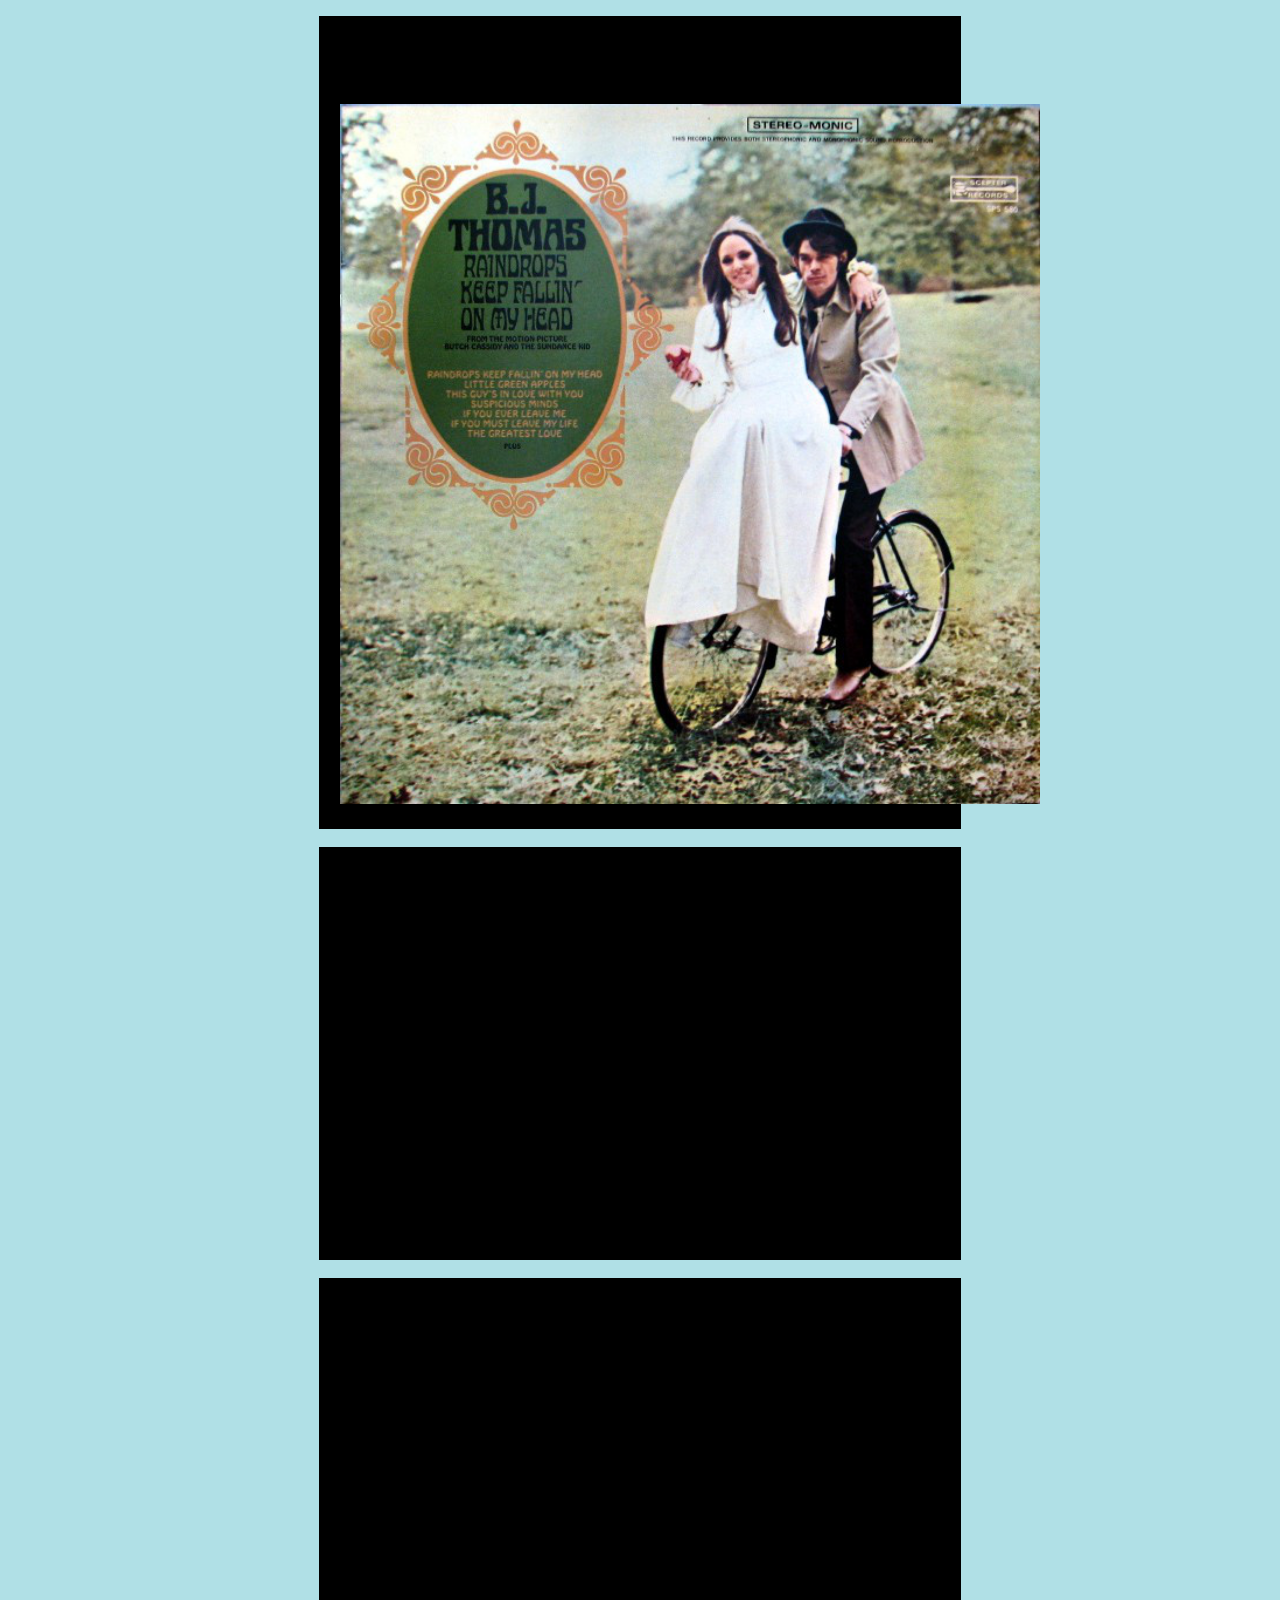
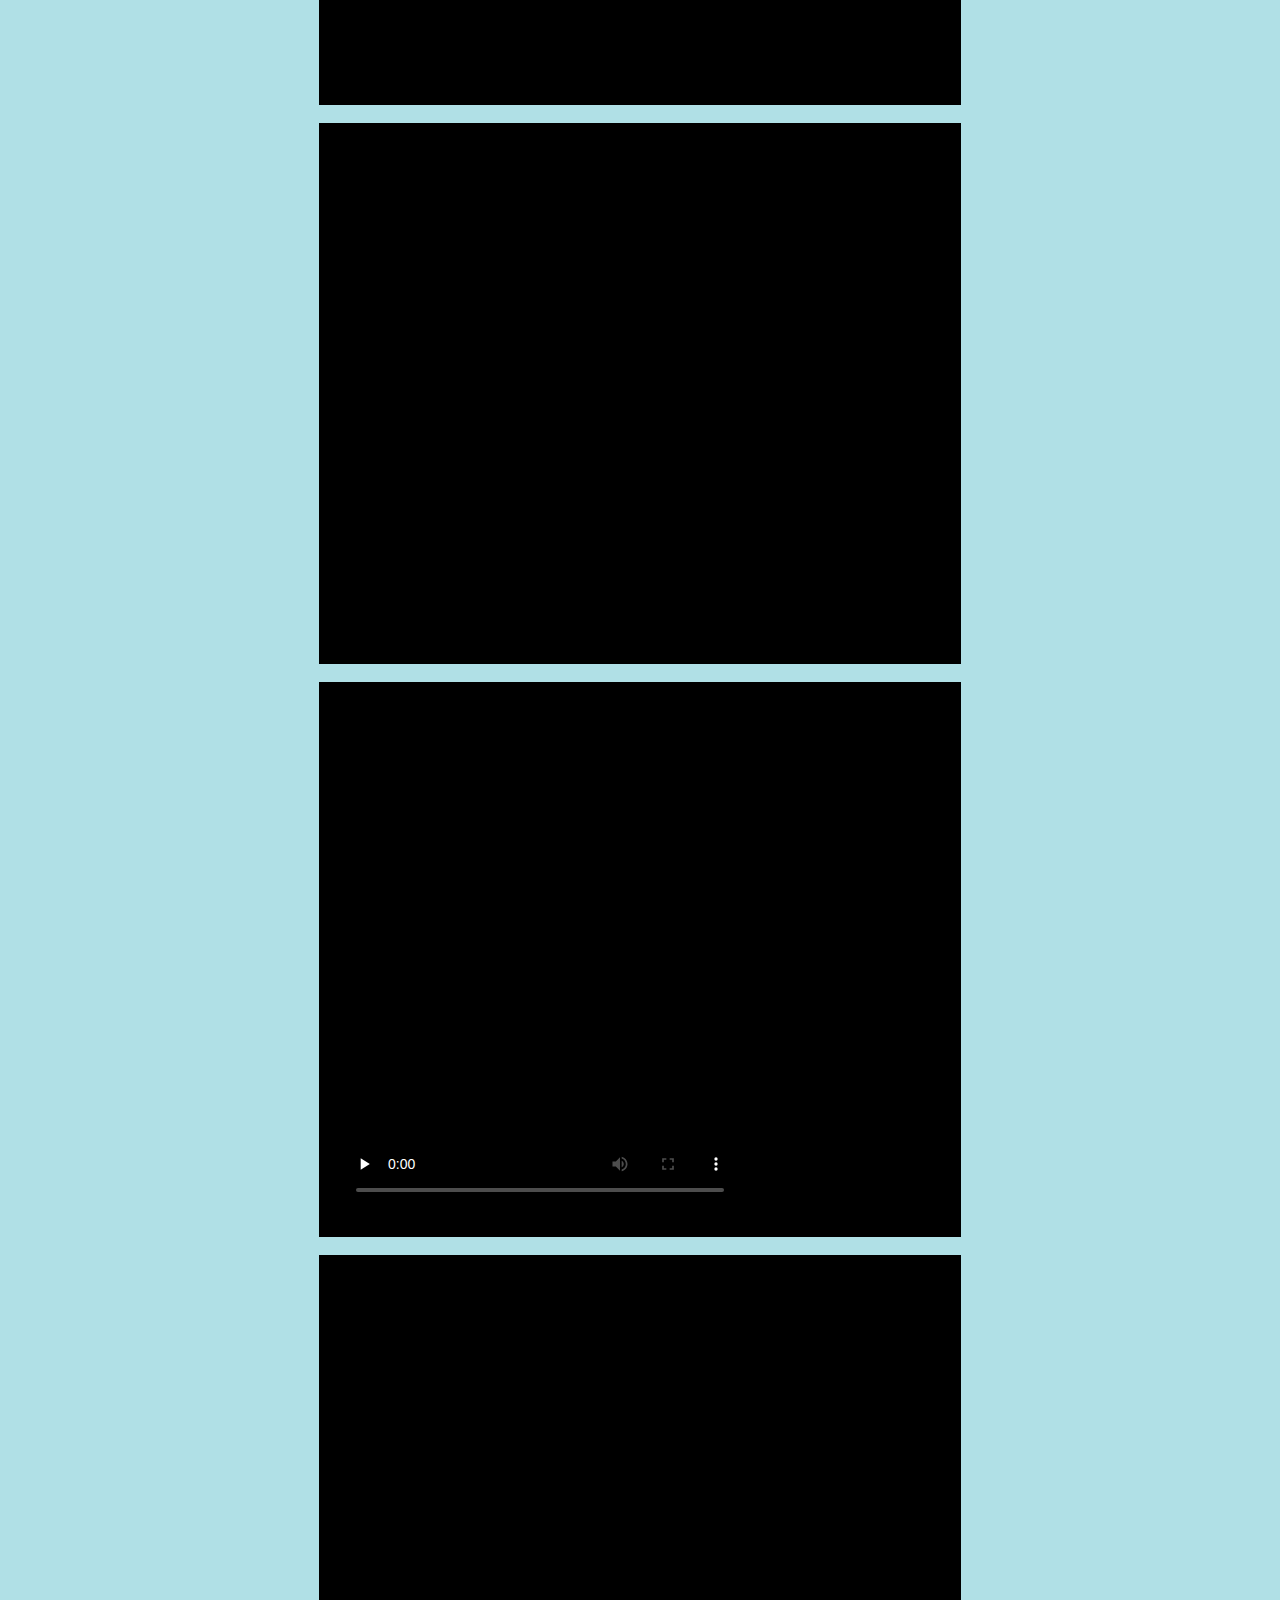
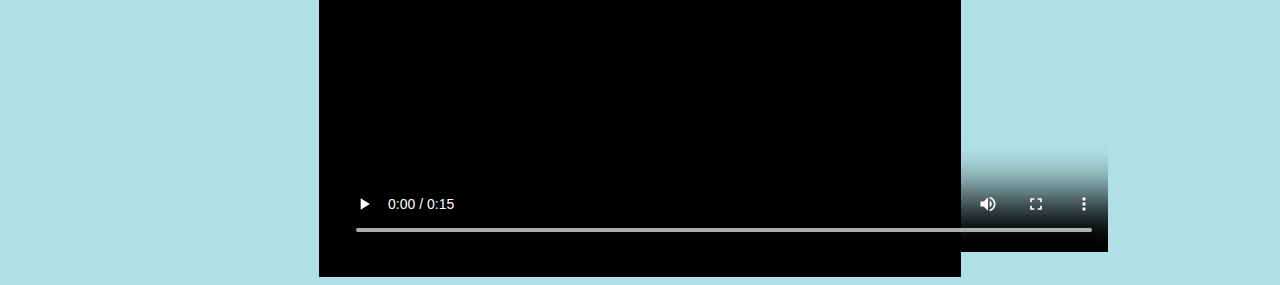
==== assignment-5/index.html @ 25c0986b "assignment5" ====
<!DOCTYPE html>

<html>
<p lang="en-us"></p>
  <head>
<meta charset="UTF-8">
<meta name="Assignment5" content="Recipe">
<meta name="author" content="Daniel Ostersmith">
<meta name="viewport" content="width=device-width, initial-scale=1.0">
<title>Assignment5-Site</title>
<link rel="stylesheet" href="./css/style.css">
<style>
  body {background-color: powderblue; text-align: centr;}
  .container {background-color: black;width: 600px; margin: auto; padding:
     20px; border: 1px solid black}
     .lyrics p, pre {font-size: small;font-family: Arial;}
     .contact {background-color: lightgray;} {}
</style>
  </head>
  <body>
    <div id="art" class="container" >
        <h2>Album Art</h2>
      <img src="./images/raindrops.jpg"
      alt="An image of the album art for Raindrops Keep Falling on My Head"
      title="Raindrops album art" width="700" height="700" />
    </div>
  <br>
<div id="audio" class="container">
<h2>Audio Track</h2>
<iframe width="100%" height="300" scrolling="no" frameborder="no"
allow="autoplay" src="https://w.soundcloud.com/player/?url=https%3A//api.
soundcloud.com/tracks/73102422&color=%23ff5500&auto_play=false&hide_related=
false&show_comments=true&show_user=true&show_reposts=false&show_teaser=
true&visual=true"></iframe>
  </div>
  <br>


<div id="video" class="container">
<h2>Music Video</h2>
<iframe width="560" height="315" src="https://www.youtube.com/embed/ouxJ4GfC6JA"
 frameborder="0" allow="autoplay; encrypted-media" allowfullscreen></iframe>
  </div>
  <br>


<div id="lyrics" class="container lyrics">
<h2>Song Lyrics</h2>
Raindrops are falling on my head <br>
And just like the guy Whose feet are too big for his bed <br>
Nothing Seems to fit  <br>
Those raindrops are falling on my head, They keep falling<br>
So I just did me some talking to the sun <br>
And I said I did not like the way he got things done <br>
Sleeping on the job <br>
Those raindrops are falling on my head, They keep fallin '<br>
But there's one thing I know <br>
The blues they send to me <br>
Will not defeat me, it will not be long <br>
'Till happiness steps up to greet me<br>
Raindrops keep falling on my head <br>
But did does not mean my eyes will soon be turning red <br>
Crying's not for me <br>
'Cause I'm never gonna stop the rain by complaining <br>
Because I'm free <br>
Nothing's worrying me <br>
It will not be long 'till happiness steps up to greet me <br>
Raindrops keep falling on my head <br>
But did does not mean my eyes will soon be turning red <br>
Crying's not for me <br>
'Cause I'm never gonna stop the rain by complaining <br>
Because I'm free,' cause nothing's worrying me <br>
  </div>


<br>
<div id="copyright" class="container ">

<h2>Copyright</h2> &#169;
All provided media is (c) ARTIST NAME. This site was produced for the class
 "Introduction to Web Design & Development" with the University of Montana,
 School of Media Arts, and does not profit from any use of said media.
 <p> </p>
 University of Montana
School of Media Arts, McGill Hall Rm 127
32 Campus Dr
Missoula, MT 59812
<p></p>
<video src="./media/mart-logo-animated.mp4" poster="#" width="400" height="320" preload="none" controls ></video>

  </div>
<br>
  <div id="video poster" class="container">
    <video poster="./media/mart-logo-animated.mp4" width="768" height="576" preload controls loop>
      <source src="./media/mart-logo-animated.mp4" type='video/mp4;codecs="avc1.42E01E, mp4a.40.2"' />
      <source src="./media/duckett-puppy.webm" type='video/webm;codecs="vp8, vorbis"' />
      <p>A video of a puppy playing in the snow.</p>
      <p>Sorry, your browser doesn't support embedded videos, but don't worry, you can <a href="./media/duckett-puppy.webm">download it</a> and watch it with your favorite video player!</p>
    </video>
  </div>

</body>


</html>
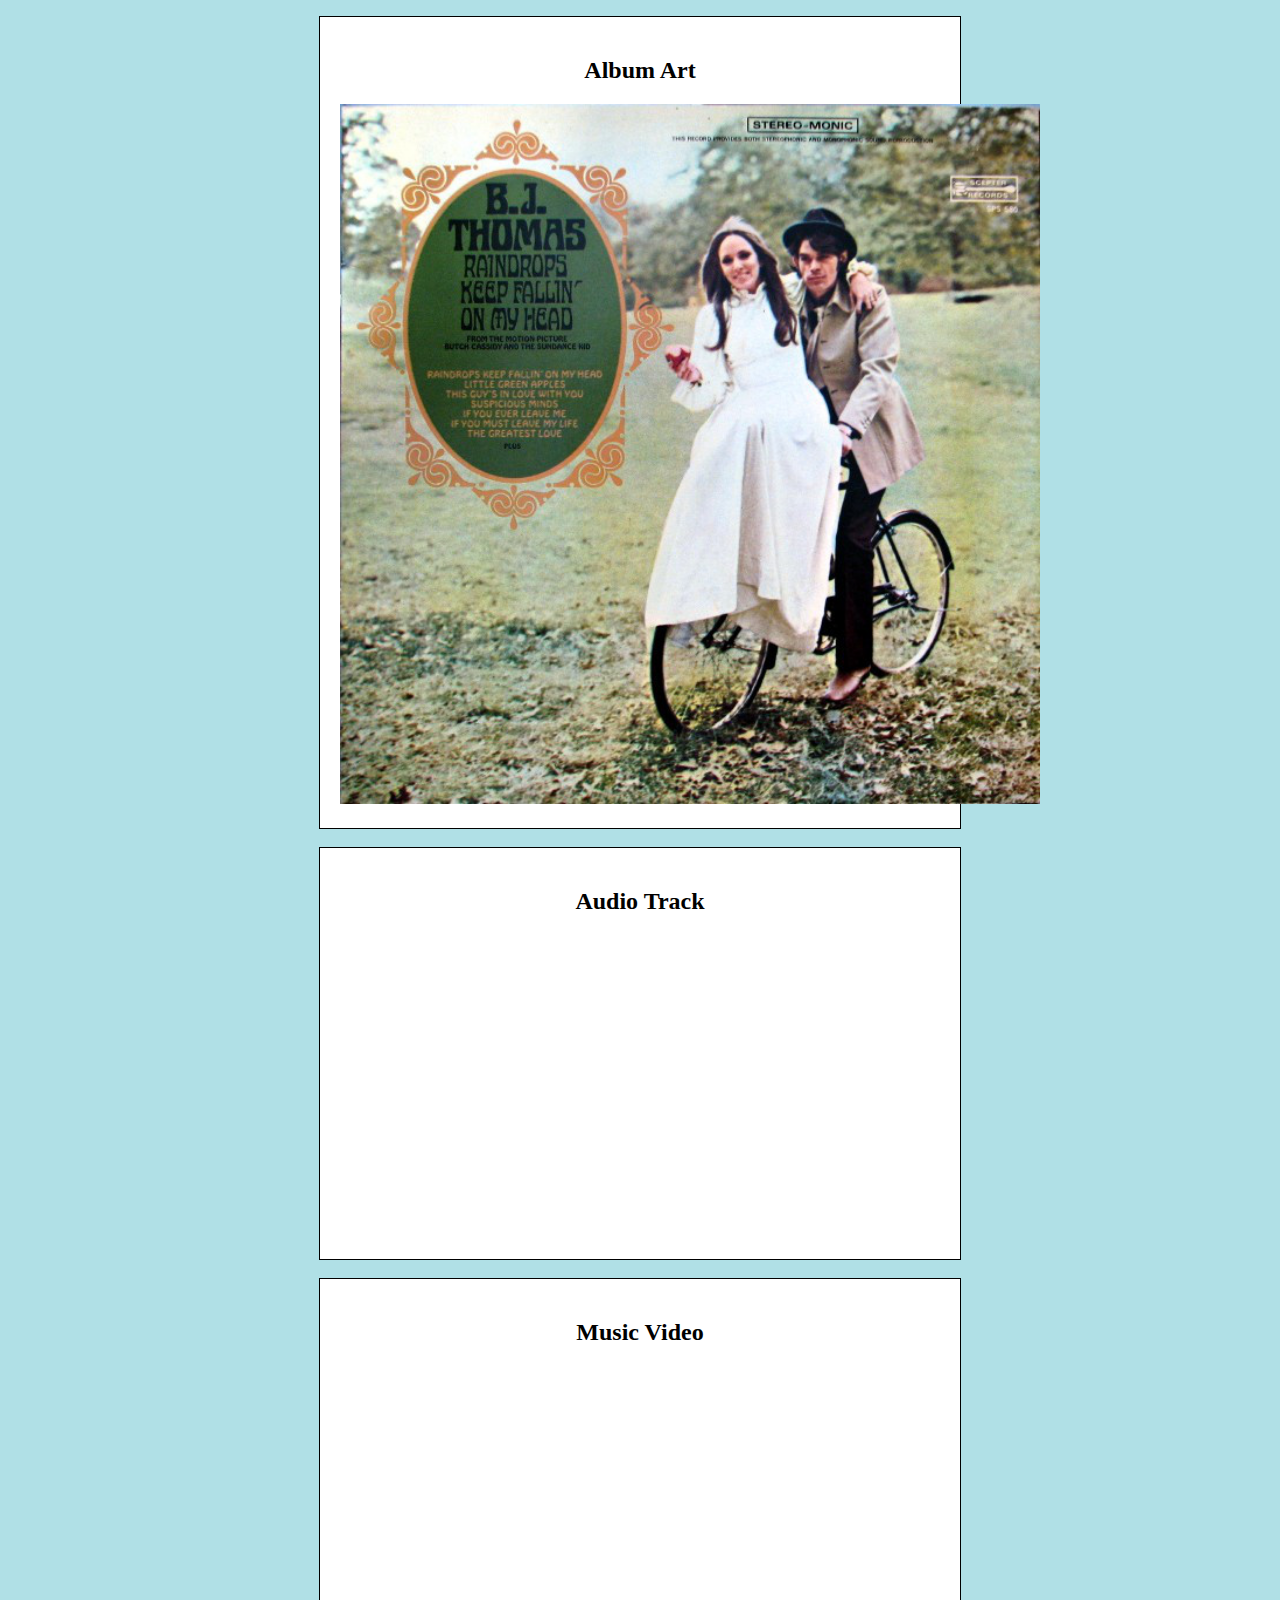
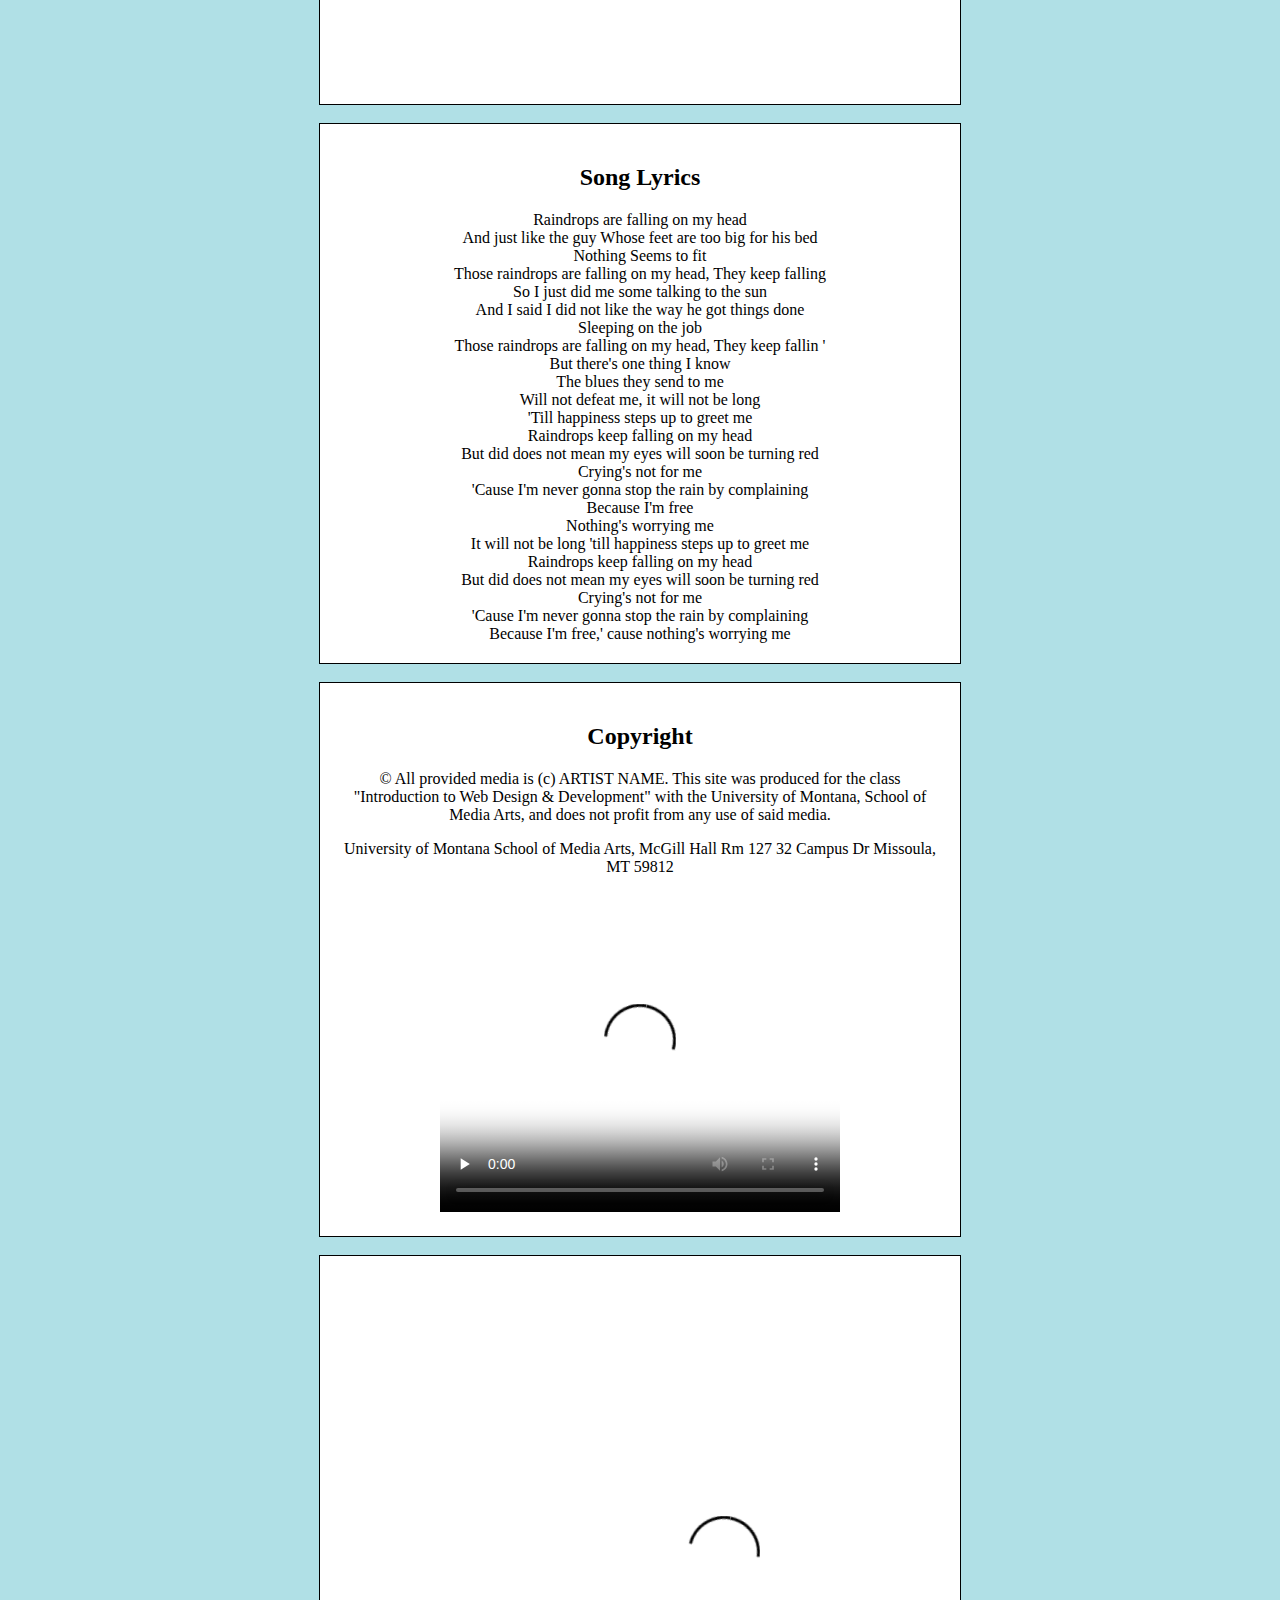
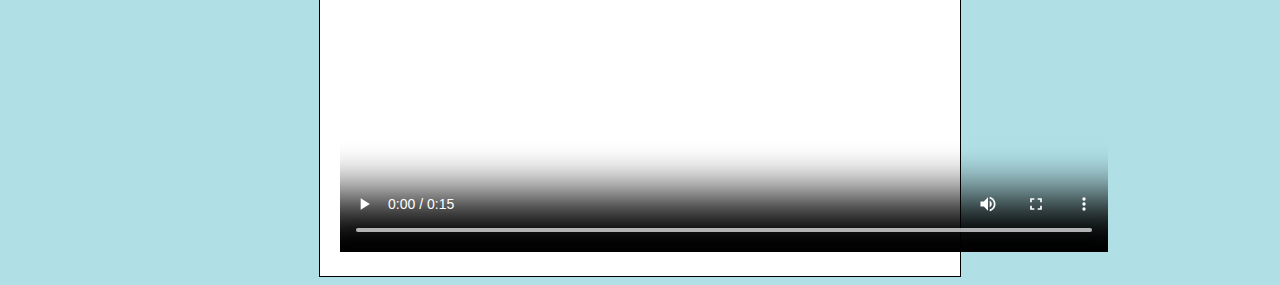
==== commit a12c9b09: "edit" ====
--- a/assignment-5/index.html
+++ b/assignment-5/index.html
@@ -10,8 +10,8 @@
 <title>Assignment5-Site</title>
 <link rel="stylesheet" href="./css/style.css">
 <style>
-  body {background-color: powderblue; text-align: centr;}
-  .container {background-color: black;width: 600px; margin: auto; padding:
+  body {background-color: powderblue; text-align: center;}
+  .container {background-color: white;width: 600px; margin: auto; padding:
      20px; border: 1px solid black}
      .lyrics p, pre {font-size: small;font-family: Arial;}
      .contact {background-color: lightgray;} {}
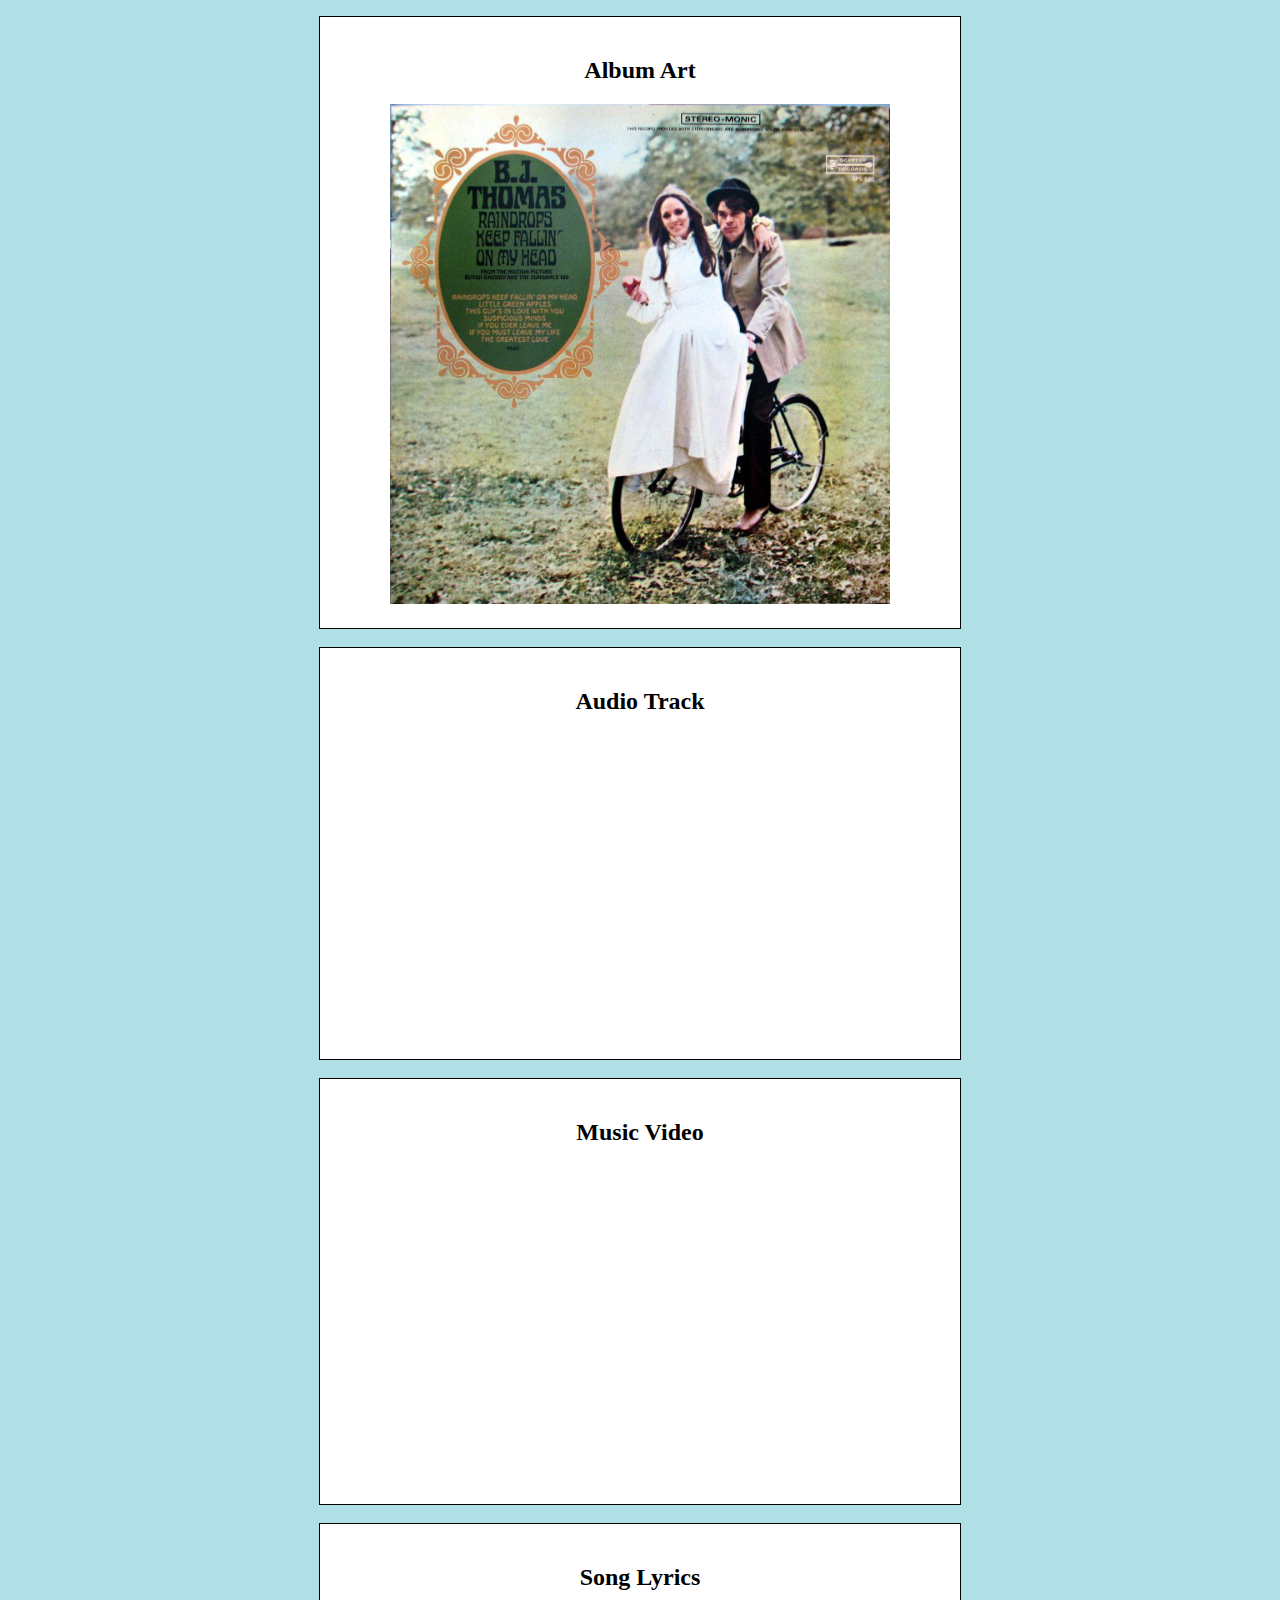
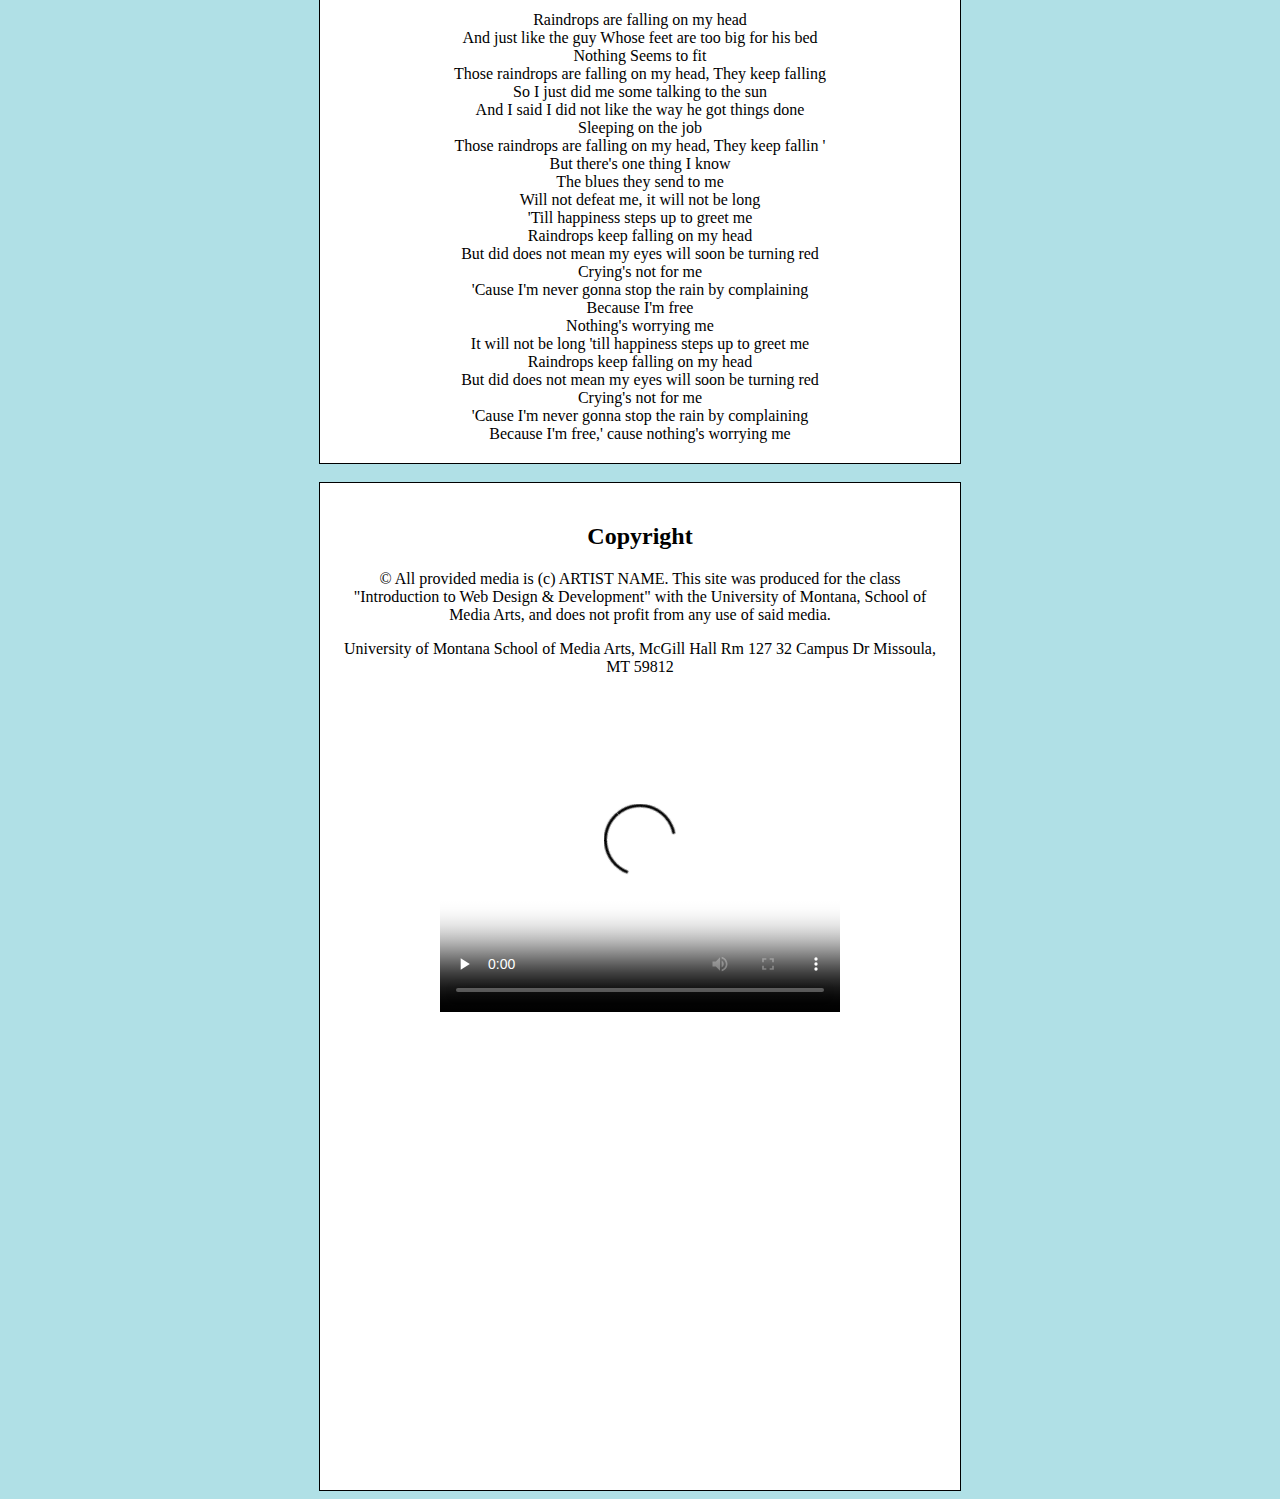
==== commit 9e7b2360: "edit2" ====
--- a/assignment-5/index.html
+++ b/assignment-5/index.html
@@ -22,7 +22,7 @@
         <h2>Album Art</h2>
       <img src="./images/raindrops.jpg"
       alt="An image of the album art for Raindrops Keep Falling on My Head"
-      title="Raindrops album art" width="700" height="700" />
+      title="Raindrops album art" width="500" height="500" />
     </div>
   <br>
 <div id="audio" class="container">
@@ -87,19 +87,15 @@
 Missoula, MT 59812
 <p></p>
 <video src="./media/mart-logo-animated.mp4" poster="#" width="400" height="320" preload="none" controls ></video>
-
-  </div>
-<br>
-  <div id="video poster" class="container">
-    <video poster="./media/mart-logo-animated.mp4" width="768" height="576" preload controls loop>
-      <source src="./media/mart-logo-animated.mp4" type='video/mp4;codecs="avc1.42E01E, mp4a.40.2"' />
-      <source src="./media/duckett-puppy.webm" type='video/webm;codecs="vp8, vorbis"' />
-      <p>A video of a puppy playing in the snow.</p>
-      <p>Sorry, your browser doesn't support embedded videos, but don't worry, you can <a href="./media/duckett-puppy.webm">download it</a> and watch it with your favorite video player!</p>
-    </video>
+  <source src="./media/mart-logo-animated.mp4" type="video/mp4"/>
+  <source src="./media/mart-logo-animated.webm" type='video/webm;codecs="vp8, vorbis"' />
+<iframe src="https://www.google.com/maps/place/University+of+Montana+Research
++school+with+a+hillside+campus/@46.8602633,-113.9909567,16z/data=!4m8!1m2!2m1!
+1sUniversity+of+Montana+School+of+Media+Arts,+McGill+Hall+Rm+127+32+Campus+Dr+
+Missoula,+MT+59812!3m4!1s0x0:0x9c296b8546ca9abf!8m2!3d46.8600663!4d-113.9852089"
+ width="600" height="450" frameborder="0" allowfullscreen></iframe>
   </div>
 
 </body>
 
-
 </html>
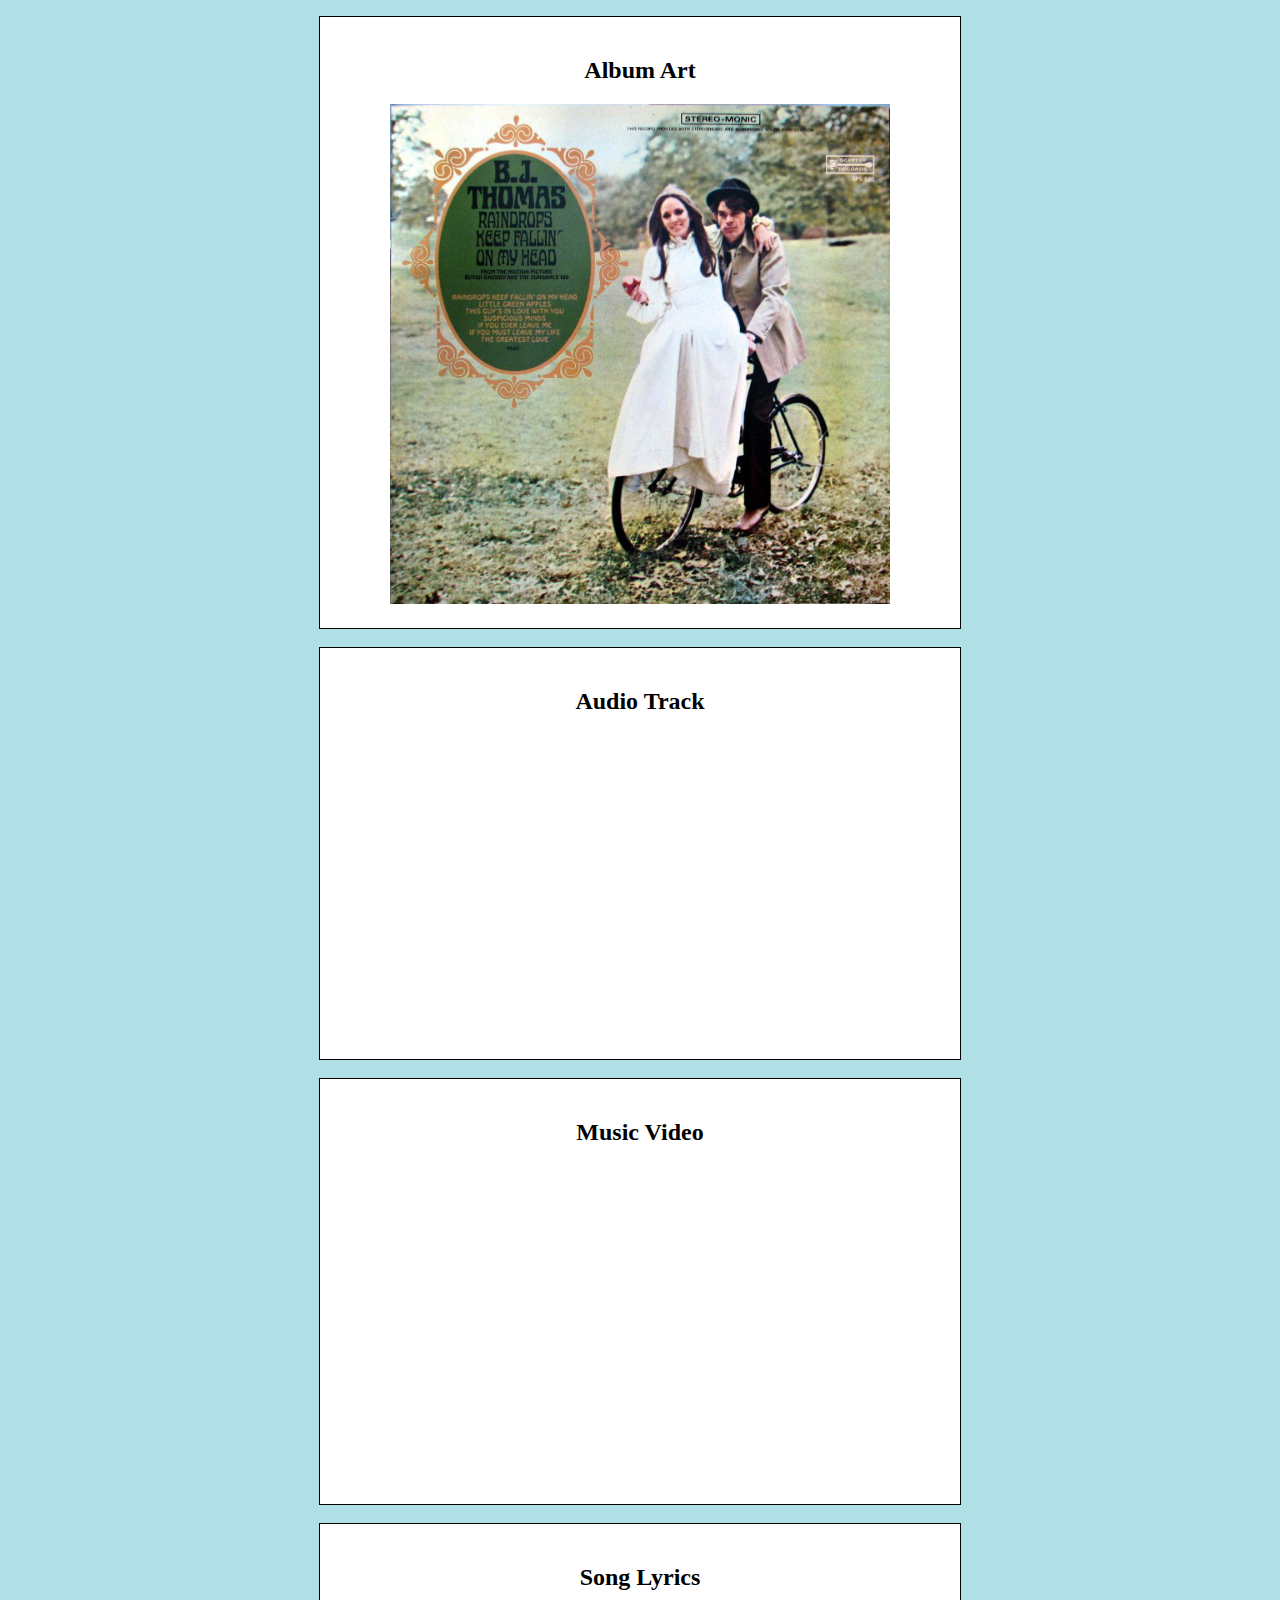
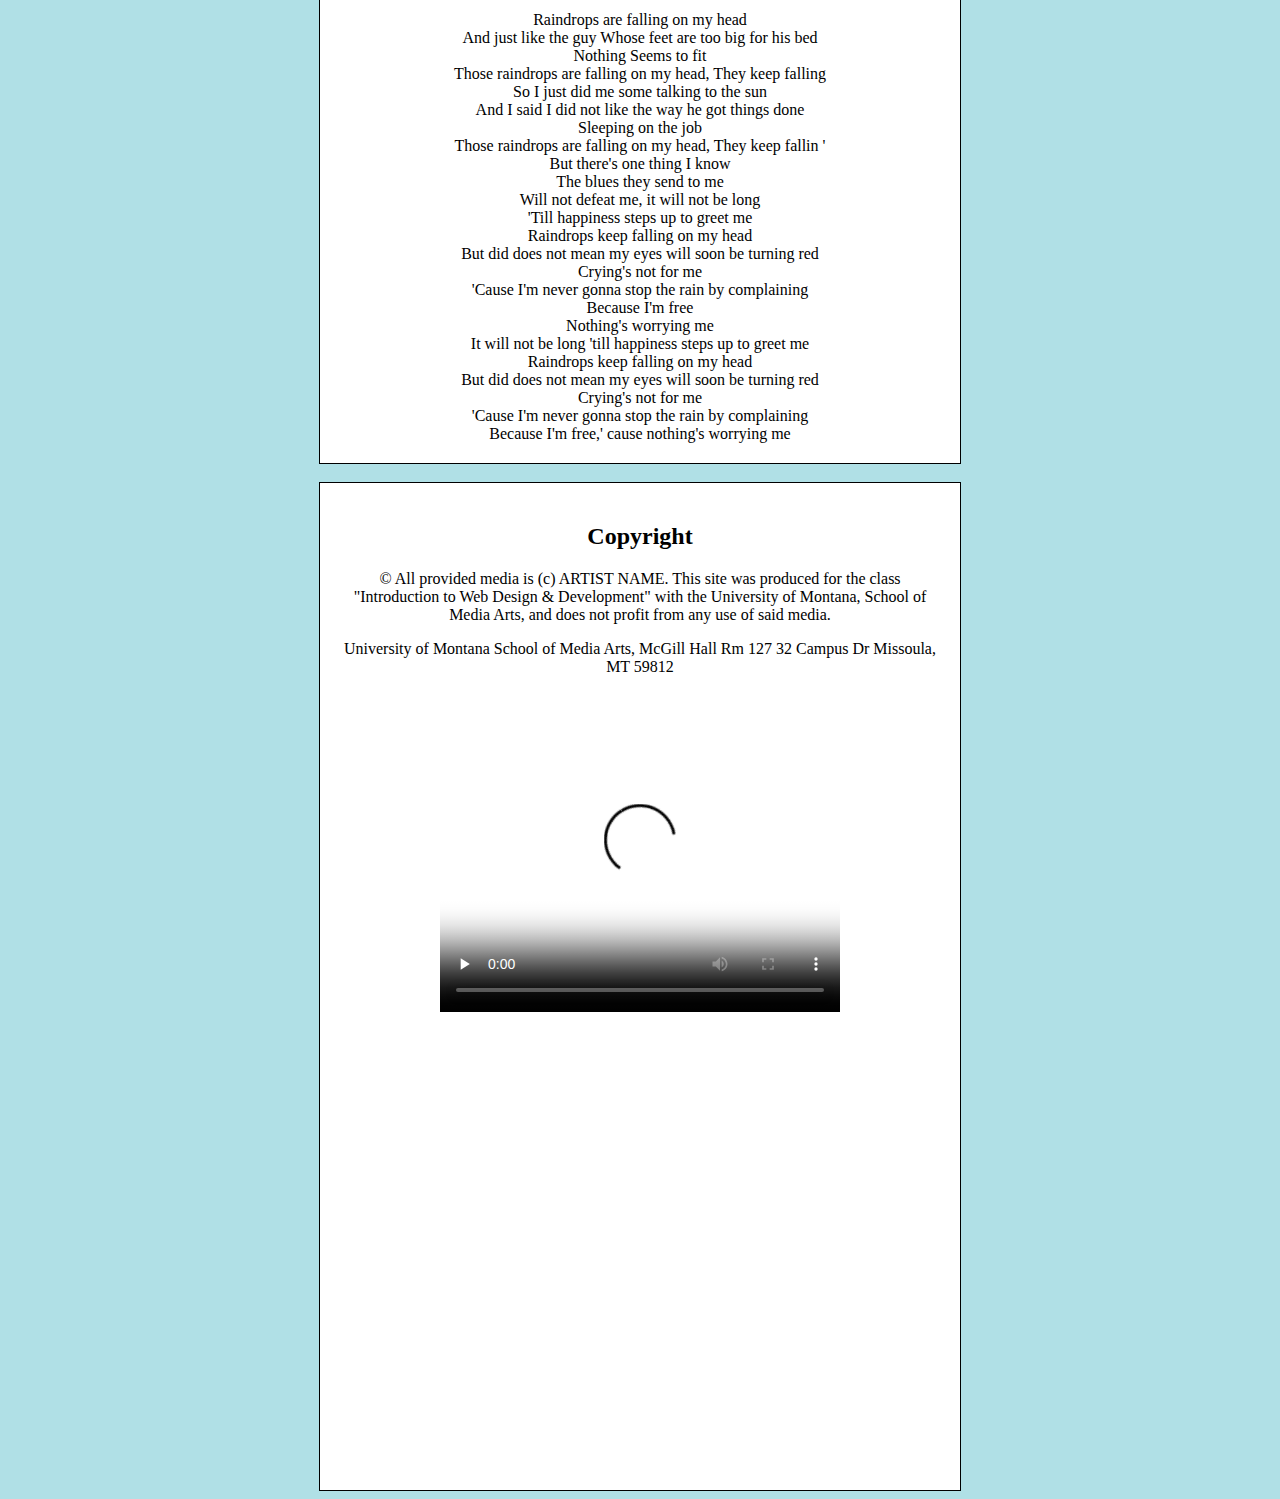
==== commit 93de8fbf: "edit3" ====
--- a/assignment-5/index.html
+++ b/assignment-5/index.html
@@ -89,10 +89,7 @@
 <video src="./media/mart-logo-animated.mp4" poster="#" width="400" height="320" preload="none" controls ></video>
   <source src="./media/mart-logo-animated.mp4" type="video/mp4"/>
   <source src="./media/mart-logo-animated.webm" type='video/webm;codecs="vp8, vorbis"' />
-<iframe src="https://www.google.com/maps/place/University+of+Montana+Research
-+school+with+a+hillside+campus/@46.8602633,-113.9909567,16z/data=!4m8!1m2!2m1!
-1sUniversity+of+Montana+School+of+Media+Arts,+McGill+Hall+Rm+127+32+Campus+Dr+
-Missoula,+MT+59812!3m4!1s0x0:0x9c296b8546ca9abf!8m2!3d46.8600663!4d-113.9852089"
+<iframe src="https://www.google.com/maps/place/University+of+Montana/@46.8600672,-113.9874021,17z/data=!3m1!4b1!4m5!3m4!1s0x535dcc33f19815cb:0x9c296b8546ca9abf!8m2!3d46.8600672!4d-113.9852081"
  width="600" height="450" frameborder="0" allowfullscreen></iframe>
   </div>
 
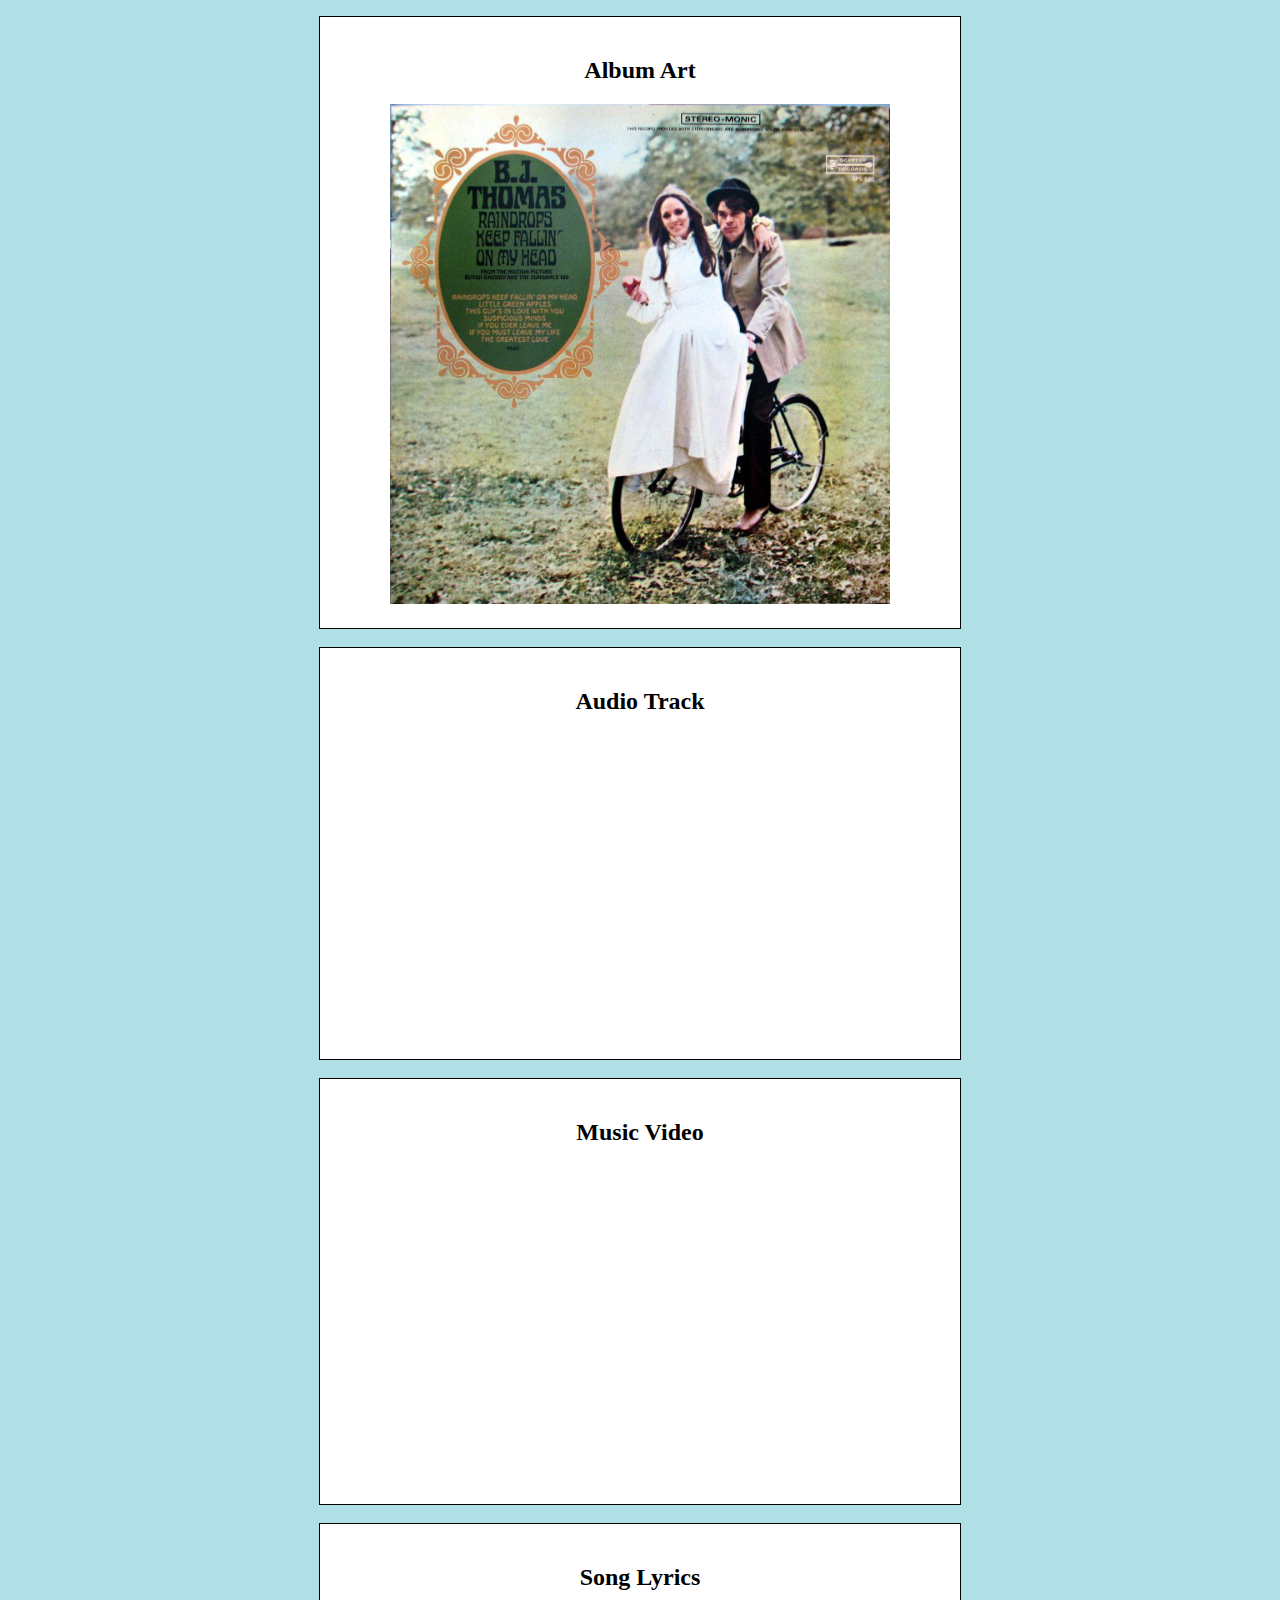
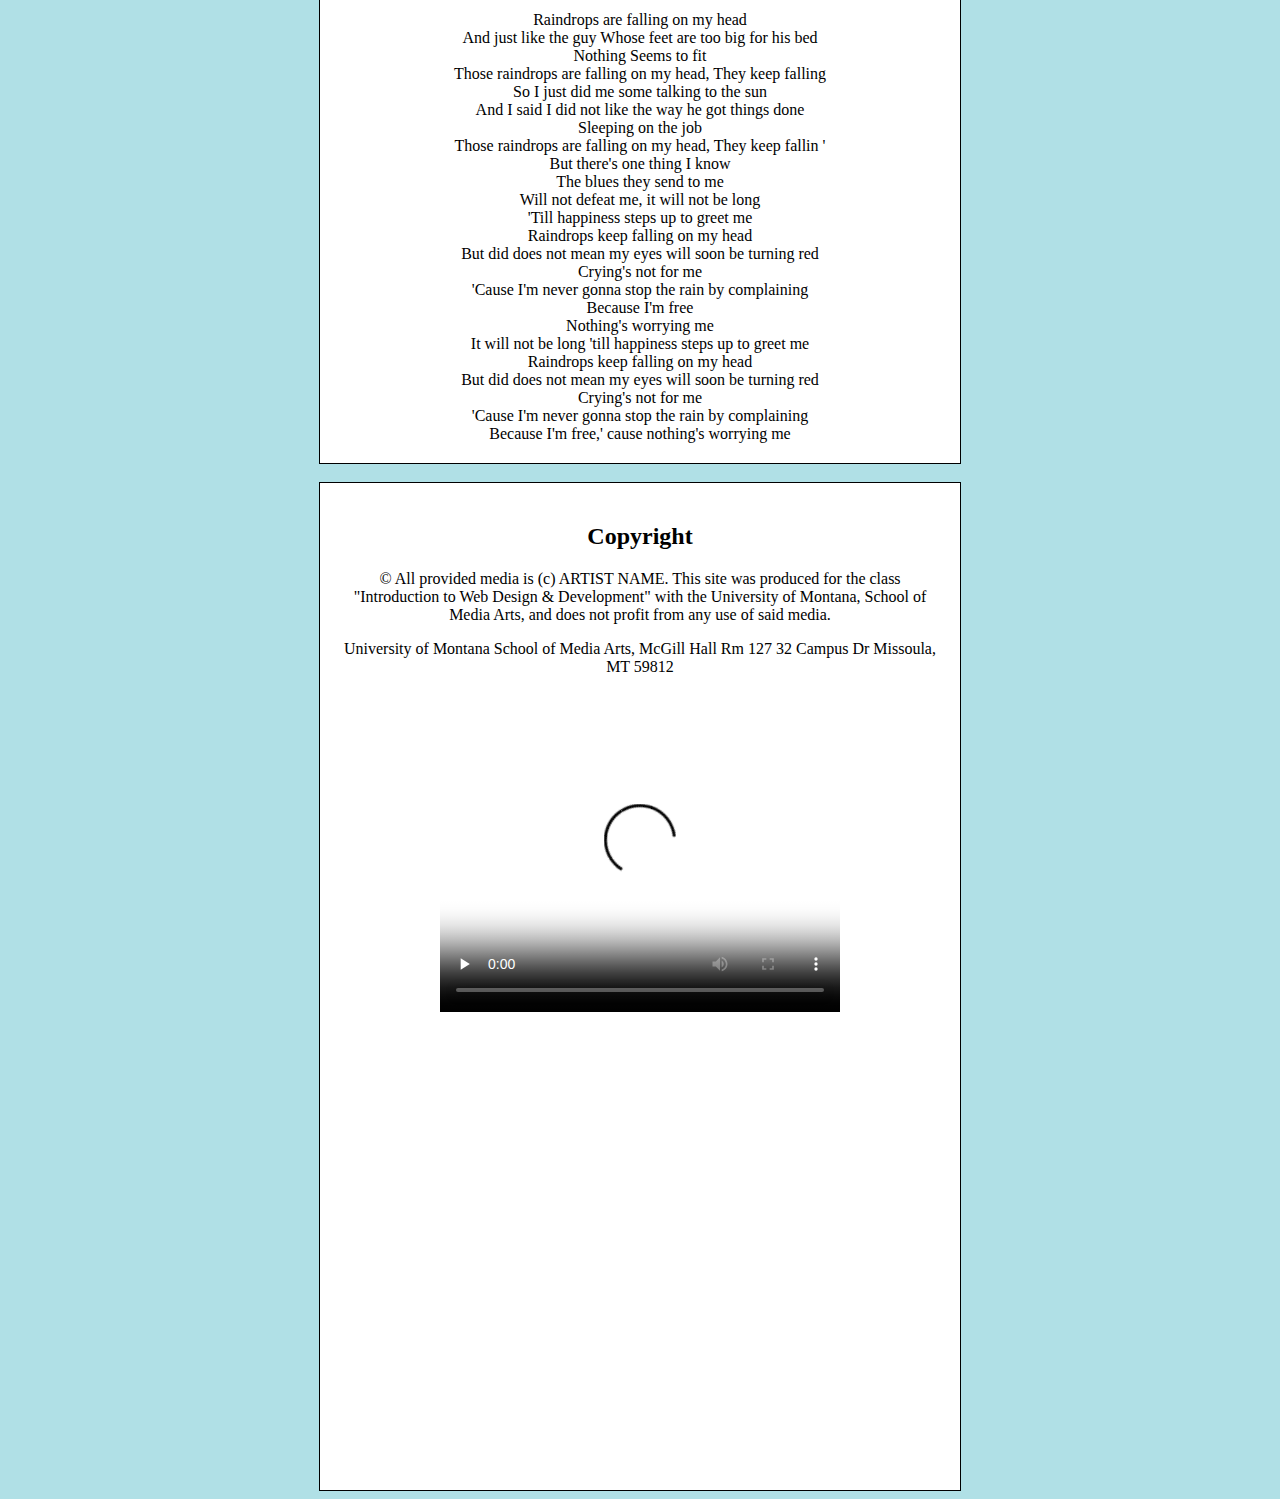
==== commit 27d85b8d: "edit4" ====
--- a/assignment-5/index.html
+++ b/assignment-5/index.html
@@ -89,8 +89,7 @@
 <video src="./media/mart-logo-animated.mp4" poster="#" width="400" height="320" preload="none" controls ></video>
   <source src="./media/mart-logo-animated.mp4" type="video/mp4"/>
   <source src="./media/mart-logo-animated.webm" type='video/webm;codecs="vp8, vorbis"' />
-<iframe src="https://www.google.com/maps/place/University+of+Montana/@46.8600672,-113.9874021,17z/data=!3m1!4b1!4m5!3m4!1s0x535dcc33f19815cb:0x9c296b8546ca9abf!8m2!3d46.8600672!4d-113.9852081"
- width="600" height="450" frameborder="0" allowfullscreen></iframe>
+<iframe src="https://www.google.com/maps/embed?pb=!1m18!1m12!1m3!1d2728.1679496552097!2d-113.98740214926801!3d46.86006717903982!2m3!1f0!2f0!3f0!3m2!1i1024!2i768!4f13.1!3m3!1m2!1s0x535dcc33f19815cb%3A0x9c296b8546ca9abf!2sUniversity+of+Montana!5e0!3m2!1sen!2sus!4v1529938194104" width="600" height="450" frameborder="0" style="border:0" allowfullscreen></iframe>
   </div>
 
 </body>
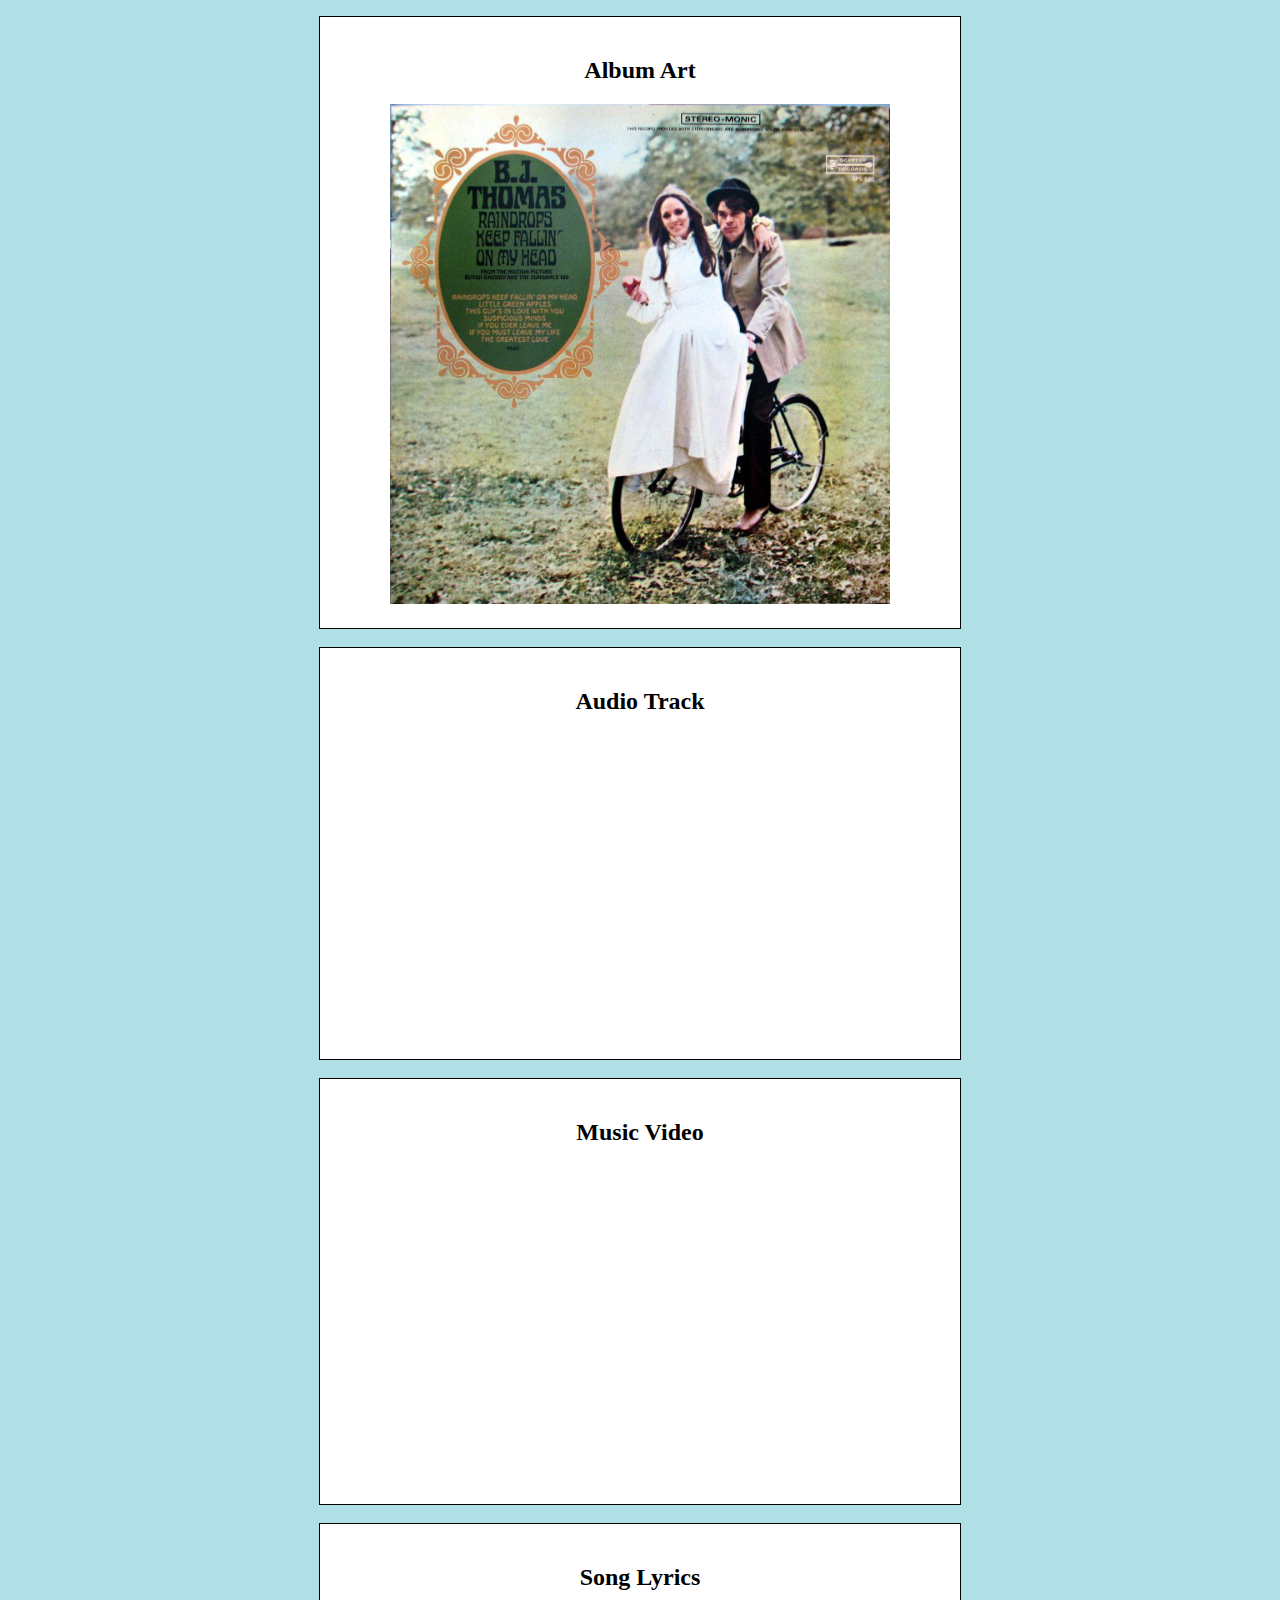
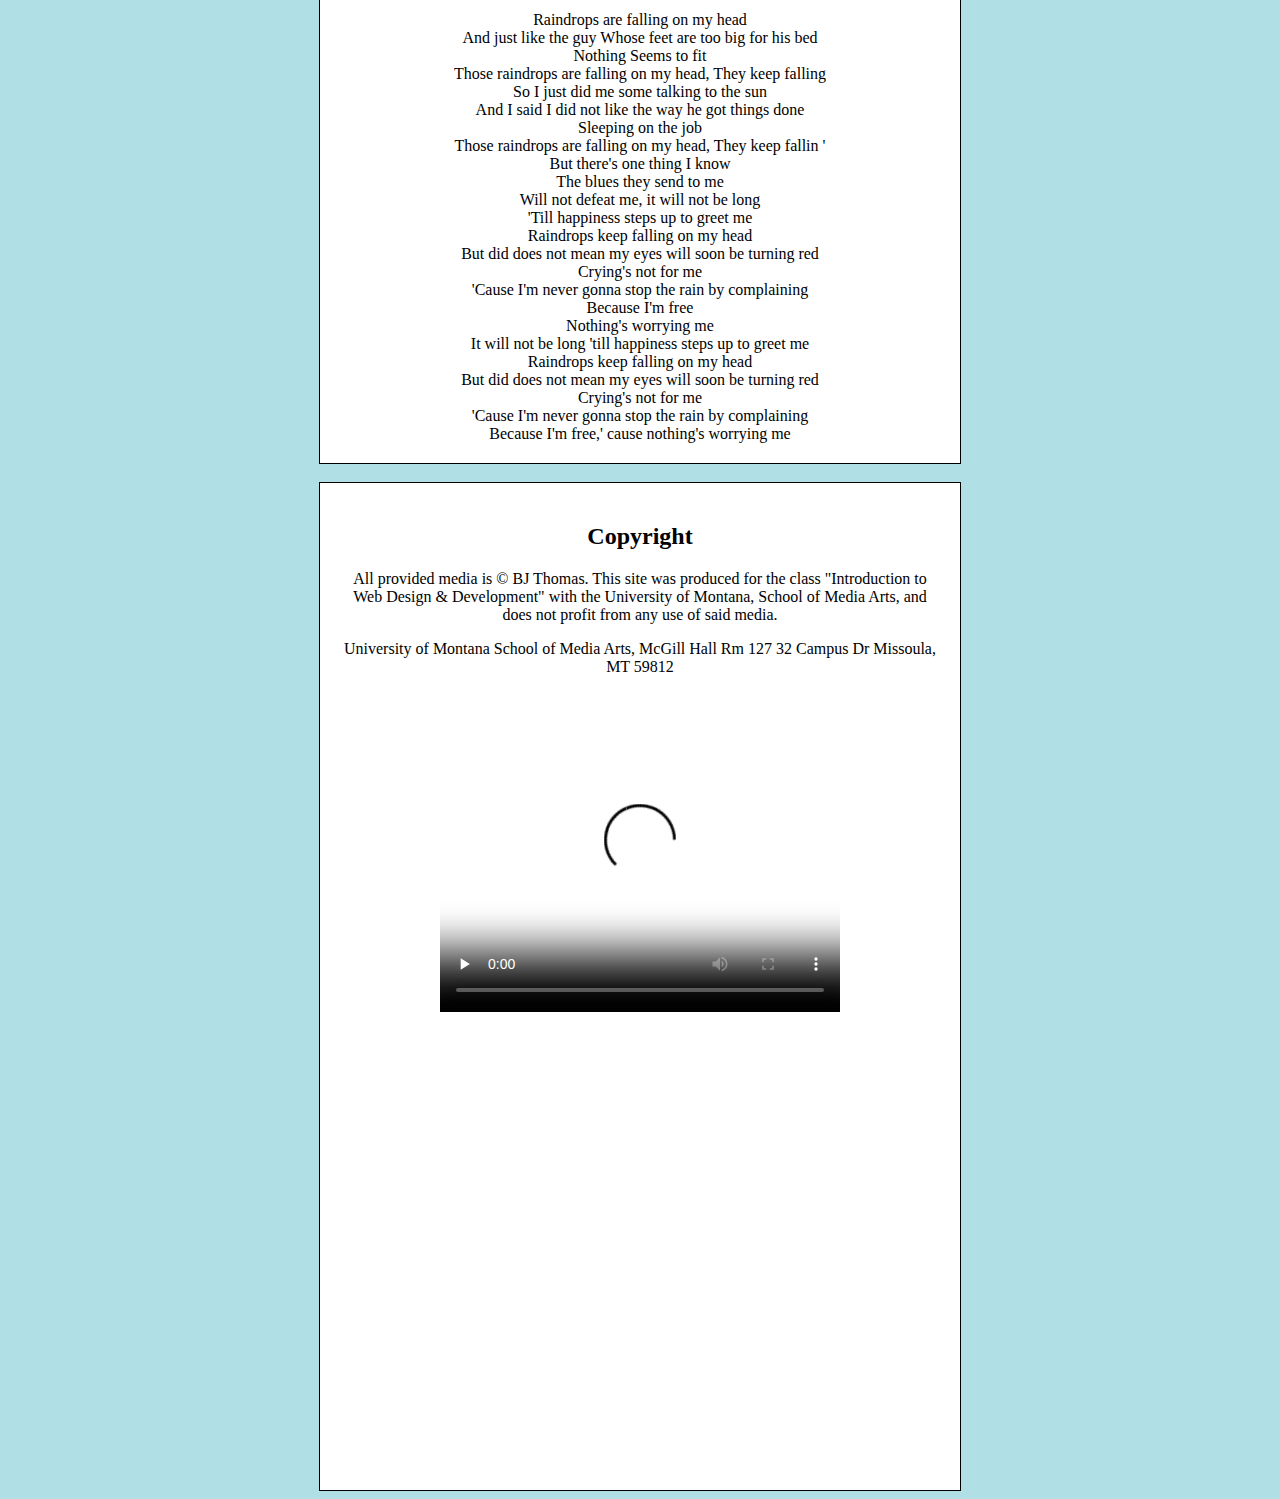
==== commit 6b5cc23f: "assignment5 final" ====
--- a/assignment-5/index.html
+++ b/assignment-5/index.html
@@ -76,8 +76,8 @@
 <br>
 <div id="copyright" class="container ">
 
-<h2>Copyright</h2> &#169;
-All provided media is (c) ARTIST NAME. This site was produced for the class
+<h2>Copyright</h2>
+All provided media is &#169; BJ Thomas. This site was produced for the class
  "Introduction to Web Design & Development" with the University of Montana,
  School of Media Arts, and does not profit from any use of said media.
  <p> </p>
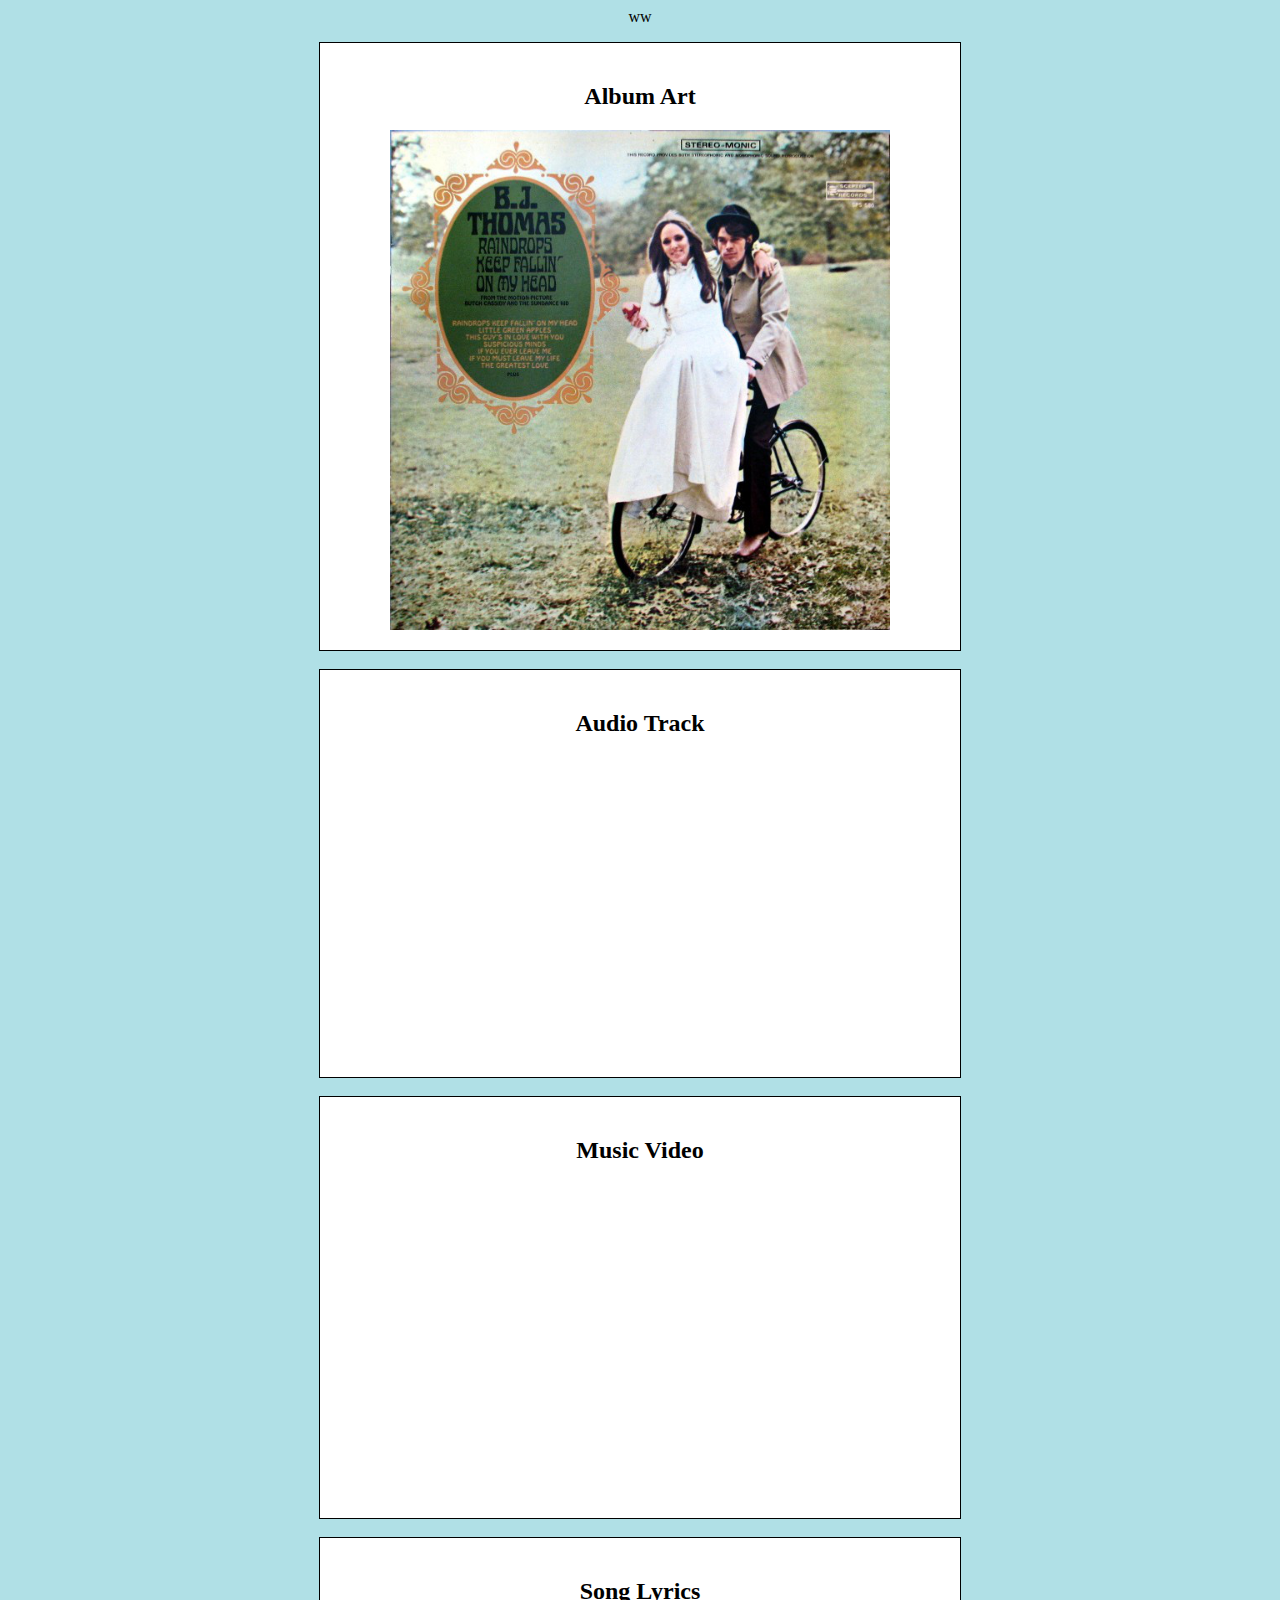
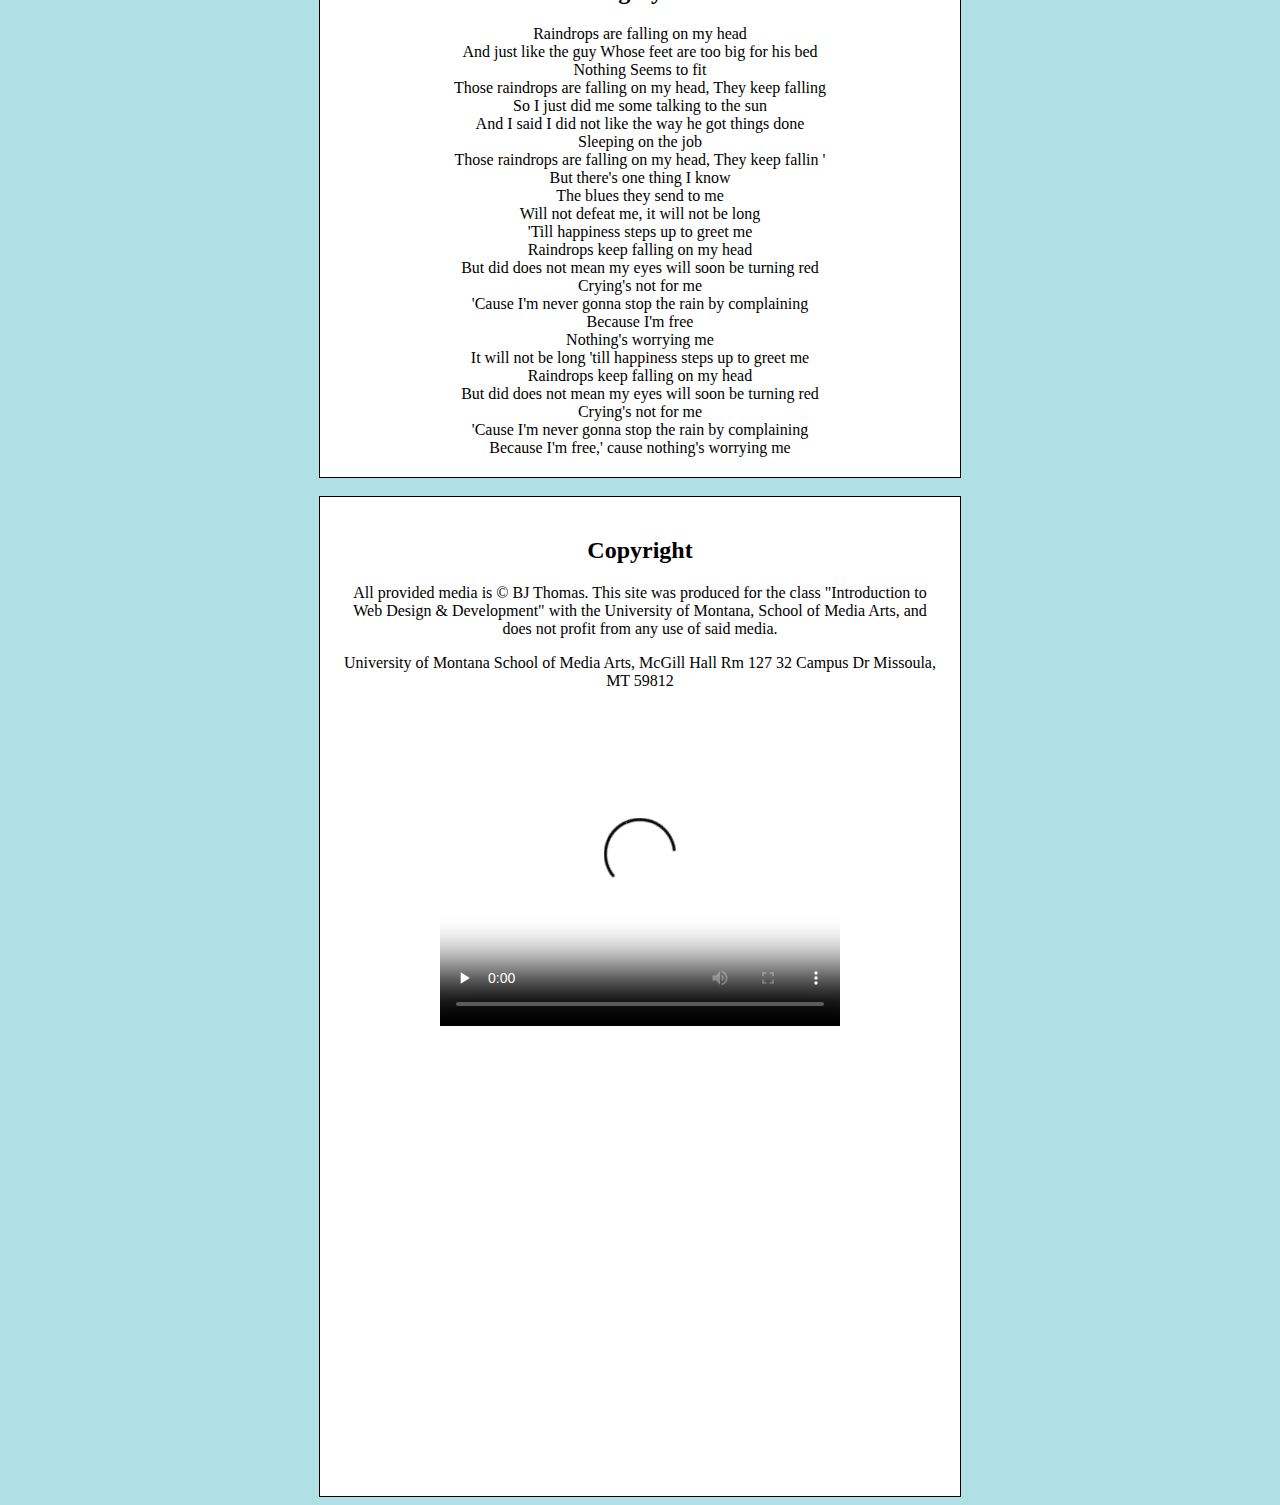
==== commit 8d6fb36b: "body end" ====
--- a/assignment-5/index.html
+++ b/assignment-5/index.html
@@ -1,4 +1,4 @@
-<!DOCTYPE html>
+ww<!DOCTYPE html>
 
 <html>
 <p lang="en-us"></p>
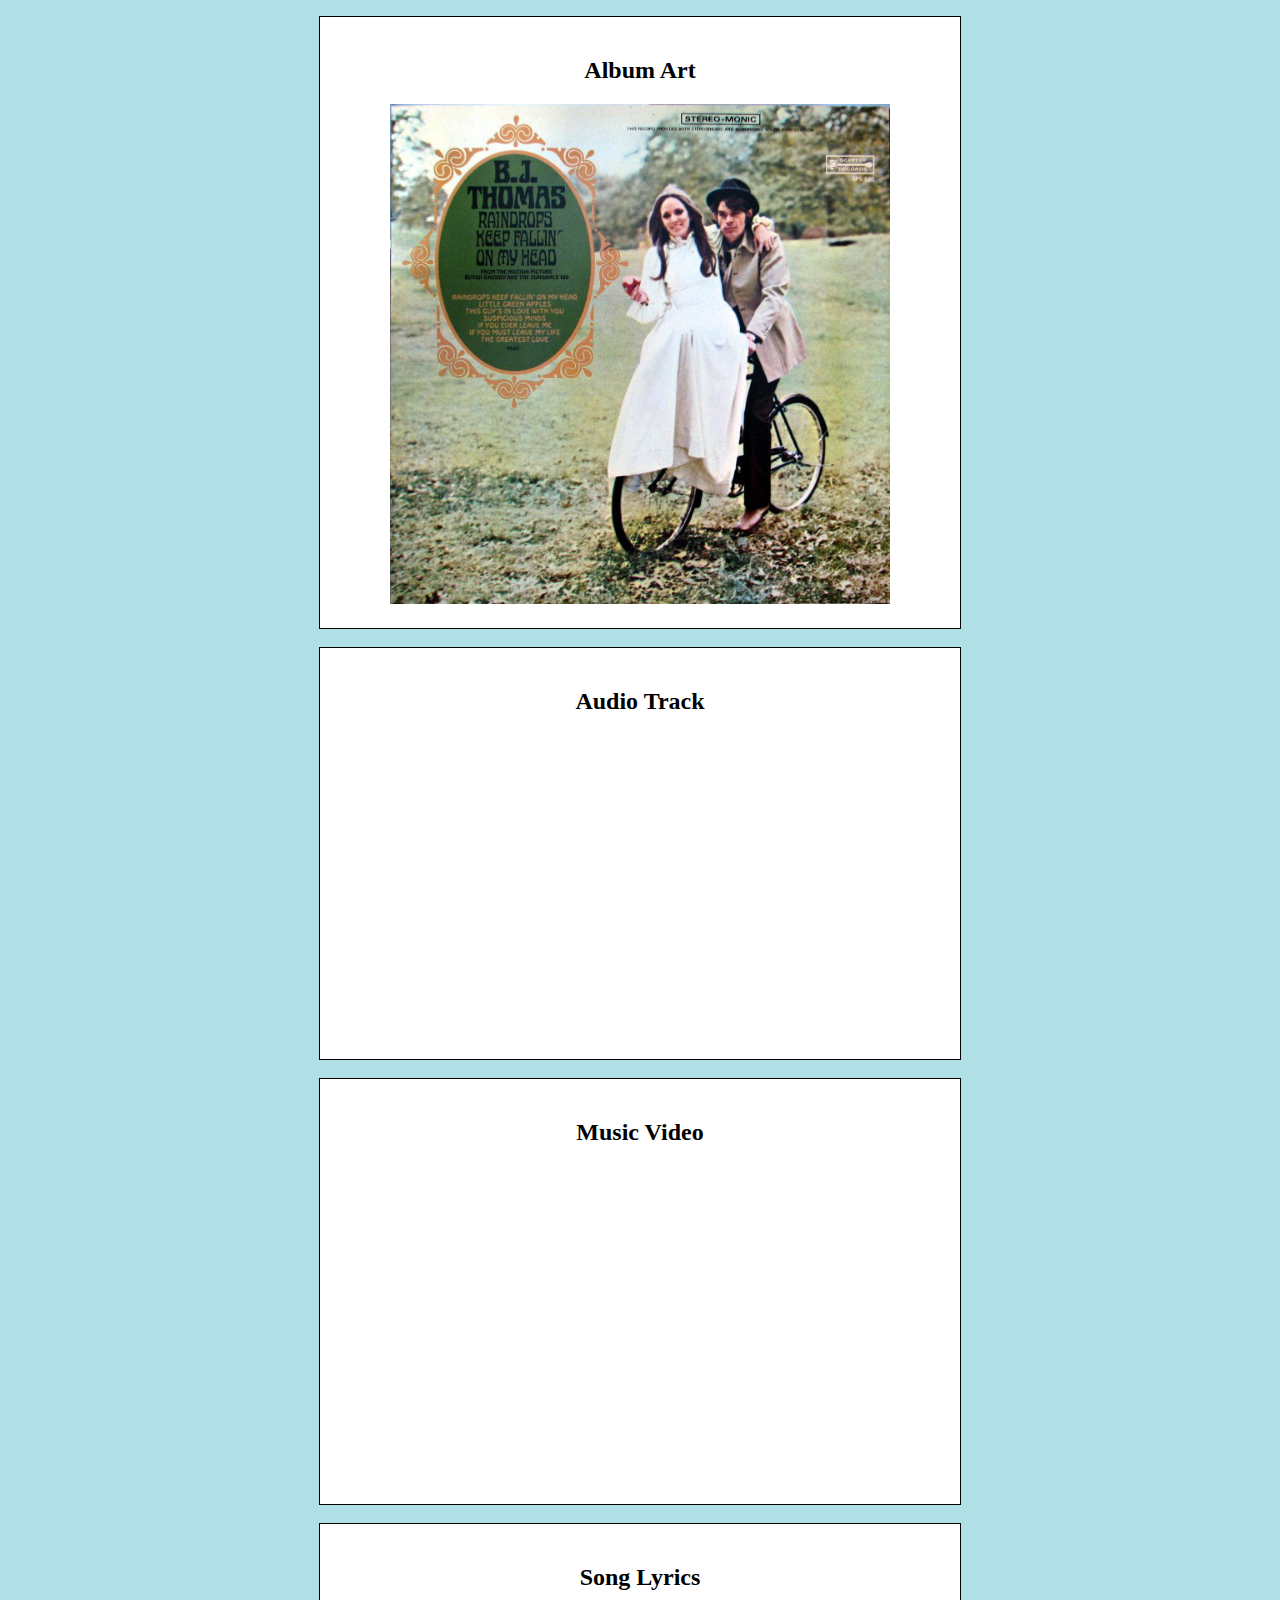
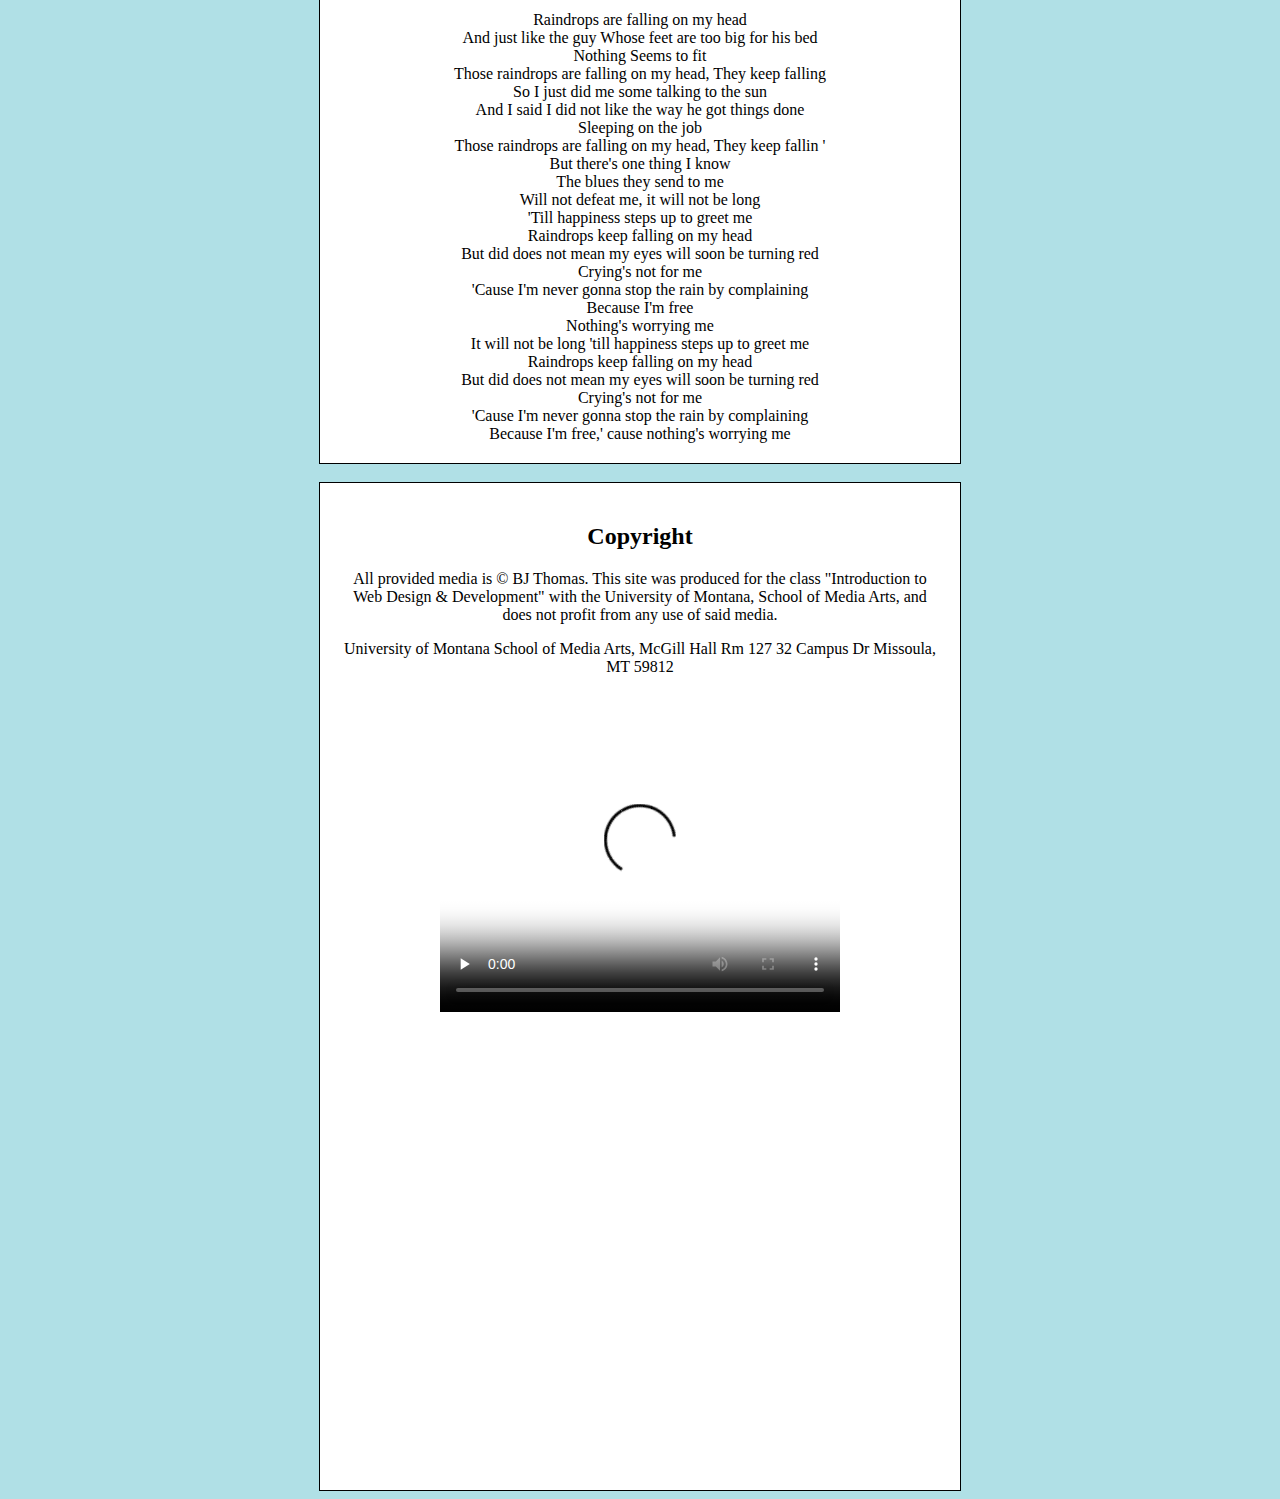
==== commit 66bb7ec5: "attempt at type" ====
--- a/assignment-5/index.html
+++ b/assignment-5/index.html
@@ -1,4 +1,4 @@
-ww<!DOCTYPE html>
+<!DOCTYPE html>
 
 <html>
 <p lang="en-us"></p>
